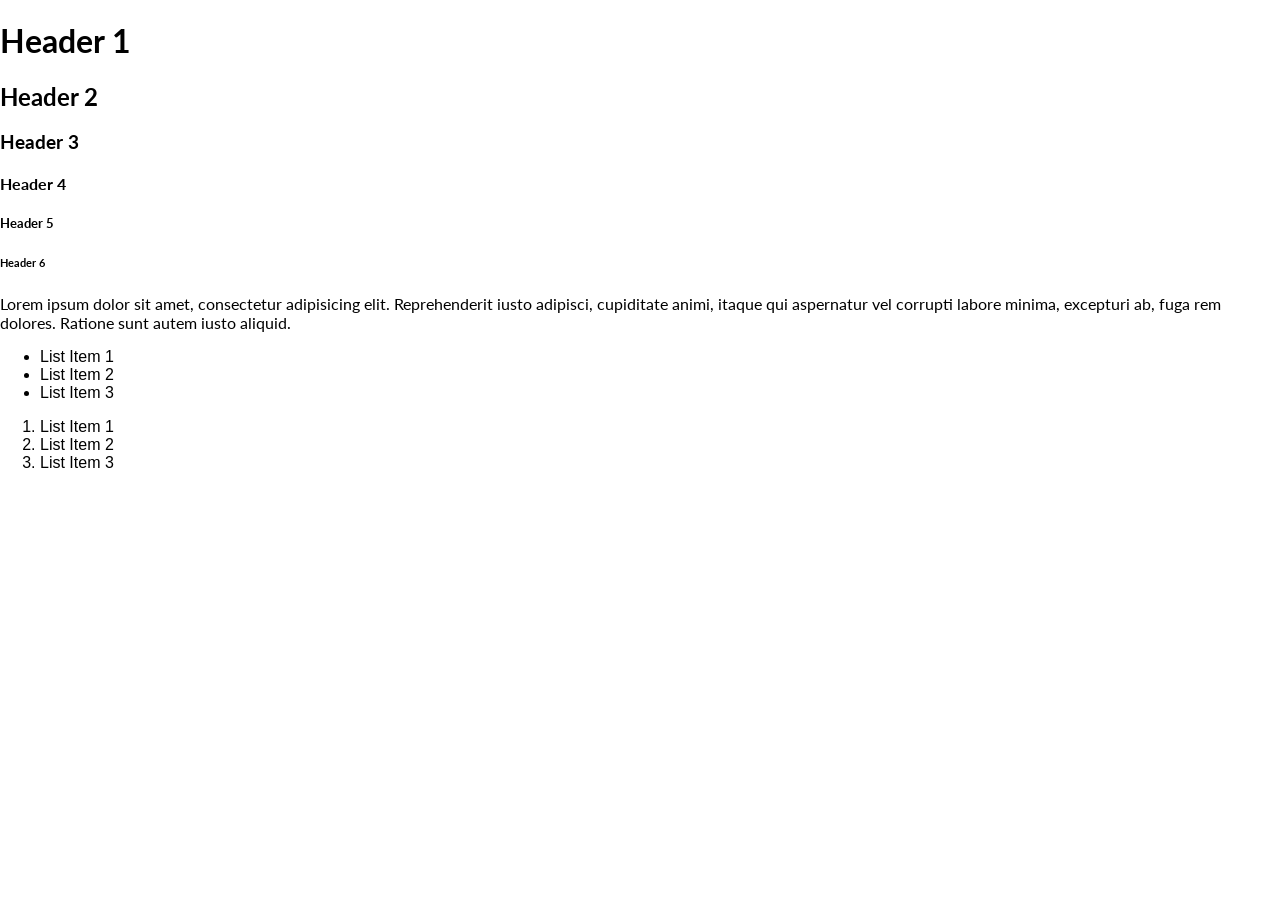
==== index.html @ 70196d4b "initial build" ====
<!DOCTYPE html>
<!-- 
   Hi, you're looking at a web page built with love by:

   Ricardo

  /$$$$$$            /$$             /$$                        
 /$$__  $$          |__/            | $$                        
| $$  \ $$ /$$   /$$ /$$ /$$$$$$$  /$$$$$$    /$$$$$$   /$$$$$$$
| $$  | $$| $$  | $$| $$| $$__  $$|_  $$_/   |____  $$ /$$_____/
| $$  | $$| $$  | $$| $$| $$  \ $$  | $$      /$$$$$$$|  $$$$$$ 
| $$/$$ $$| $$  | $$| $$| $$  | $$  | $$ /$$ /$$__  $$ \____  $$
|  $$$$$$/|  $$$$$$/| $$| $$  | $$  |  $$$$/|  $$$$$$$ /$$$$$$$/
 \____ $$$ \______/ |__/|__/  |__/   \___/   \_______/|_______/ 
      \__/                                                                      

   ricardoquintas.com   
   January/2015 
-->

<head>
    <meta charset="utf-8" />
    <meta name="viewport" content="width=device-width, initial-scale=1">
    <link rel="stylesheet" href="https://fonts.googleapis.com/css?family=Lato:400,700,400italic,700italic&subset=latin">
    <!-- <link rel="stylesheet" href="http://maxcdn.bootstrapcdn.com/font-awesome/4.3.0/css/font-awesome.min.css"> -->
    <link rel="stylesheet" href="css/style.dist.css" />
    <title></title>

</head>

<body>

    <!--[if lte IE 9]>
    <div class="browserupdate">
        You are using an obsolete browser which can harm your experience and cause security troubles.
        <br> Please <a href="http://browsehappy.com/" target="_blank">update your browser!</a>
    </div>
  <![endif]-->
    <noscript>
        <div class="browserupdate">
            Oh, no! You don't have JavaScript enabled on your browser!
            <br> This website only works with JavaScript. Sorry.
        </div>
    </noscript>

    <h1>Header 1</h1>
    <h2>Header 2</h2>
    <h3>Header 3</h3>
    <h4>Header 4</h4>
    <h5>Header 5</h5>
    <h6>Header 6</h6>

    <p>
        Lorem ipsum dolor sit amet, consectetur adipisicing elit. Reprehenderit iusto adipisci, cupiditate animi, itaque qui aspernatur vel corrupti labore minima, excepturi ab, fuga rem dolores. Ratione sunt autem iusto aliquid.
    </p>

    <ul>
        <li>List Item 1</li>
        <li>List Item 2</li>
        <li>List Item 3</li>
    </ul>

    <ol>
        <li>List Item 1</li>
        <li>List Item 2</li>
        <li>List Item 3</li>
    </ol>
    <!-- <script type="text/javascript" src="https://ajax.googleapis.com/ajax/libs/jquery/2.1.3/jquery.min.js"></script> -->
    <script type="text/javascript" src="js/libs.dist.js"></script>
    <script type="text/javascript" src="js/app.dist.js"></script>
</body>

</html>
---- css/style.dist.css ----
/**********************************************************************
 * GLOBALS
 **********************************************************************/
/* ==========================================================================
   Normalize.scss settings
   ========================================================================== */
/**
 * Includes legacy browser support IE6/7
 *
 * Set to false if you want to drop support for IE6 and IE7
 */
/* Base
   ========================================================================== */
/**
 * 1. Set default font family to sans-serif.
 * 2. Prevent iOS and IE text size adjust after device orientation change,
 *    without disabling user zoom.
 * 3. Corrects text resizing oddly in IE 6/7 when body `font-size` is set using
 *  `em` units.
 */
html {
  font-family: sans-serif;
  /* 1 */
  -ms-text-size-adjust: 100%;
  /* 2 */
  -webkit-text-size-adjust: 100%;
  /* 2 */ }

/**
 * Remove default margin.
 */
body {
  margin: 0; }

/* HTML5 display definitions
   ========================================================================== */
/**
 * Correct `block` display not defined for any HTML5 element in IE 8/9.
 * Correct `block` display not defined for `details` or `summary` in IE 10/11
 * and Firefox.
 * Correct `block` display not defined for `main` in IE 11.
 */
article, aside, details, figcaption, figure, footer, header, hgroup, main, menu, nav, section, summary {
  display: block; }

/**
 * 1. Correct `inline-block` display not defined in IE 6/7/8/9 and Firefox 3.
 * 2. Normalize vertical alignment of `progress` in Chrome, Firefox, and Opera.
 */
audio, canvas, progress, video {
  display: inline-block;
  /* 1 */
  vertical-align: baseline;
  /* 2 */ }

/**
 * Prevents modern browsers from displaying `audio` without controls.
 * Remove excess height in iOS 5 devices.
 */
audio:not([controls]) {
  display: none;
  height: 0; }

/**
 * Address `[hidden]` styling not present in IE 8/9/10.
 * Hide the `template` element in IE 8/9/10/11, Safari, and Firefox < 22.
 */
[hidden], template {
  display: none; }

/* Links
   ========================================================================== */
/**
 * Remove the gray background color from active links in IE 10.
 */
a {
  background-color: transparent; }

/**
 * Improve readability of focused elements when they are also in an
 * active/hover state.
 */
a:active, a:hover {
  outline: 0; }

/* Text-level semantics
   ========================================================================== */
/**
 * Address styling not present in IE 8/9/10/11, Safari, and Chrome.
 */
abbr[title] {
  border-bottom: 1px dotted; }

/**
 * Address style set to `bolder` in Firefox 4+, Safari, and Chrome.
 */
b, strong {
  font-weight: bold; }

/**
 * Address styling not present in Safari and Chrome.
 */
dfn {
  font-style: italic; }

/**
 * Address variable `h1` font-size and margin within `section` and `article`
 * contexts in Firefox 4+, Safari, and Chrome.
 */
h1 {
  font-size: 2em;
  margin: 0.67em 0; }

/**
 * Addresses styling not present in IE 8/9.
 */
mark {
  background: #ff0;
  color: #000; }

/**
 * Address inconsistent and variable font size in all browsers.
 */
small {
  font-size: 80%; }

/**
 * Prevent `sub` and `sup` affecting `line-height` in all browsers.
 */
sub, sup {
  font-size: 75%;
  line-height: 0;
  position: relative;
  vertical-align: baseline; }

sup {
  top: -0.5em; }

sub {
  bottom: -0.25em; }

/* Embedded content
   ========================================================================== */
/**
 * 1. Remove border when inside `a` element in IE 8/9/10.
 * 2. Improves image quality when scaled in IE 7.
 */
img {
  border: 0; }

/**
 * Correct overflow not hidden in IE 9/10/11.
 */
svg:not(:root) {
  overflow: hidden; }

/* Grouping content
   ========================================================================== */
/**
 * Address margin not present in IE 8/9 and Safari.
 */
figure {
  margin: 1em 40px; }

/**
 * Address differences between Firefox and other browsers.
 */
hr {
  box-sizing: content-box;
  height: 0; }

/**
 * Contain overflow in all browsers.
 */
pre {
  overflow: auto; }

/**
 * Address odd `em`-unit font size rendering in all browsers.
 * Correct font family set oddly in IE 6, Safari 4/5, and Chrome.
 */
code, kbd, pre, samp {
  font-family: monospace, monospace;
  font-size: 1em; }

/* Forms
   ========================================================================== */
/**
 * Known limitation: by default, Chrome and Safari on OS X allow very limited
 * styling of `select`, unless a `border` property is set.
 */
/**
 * 1. Correct color not being inherited.
 *  Known issue: affects color of disabled elements.
 * 2. Correct font properties not being inherited.
 * 3. Address margins set differently in Firefox 4+, Safari, and Chrome.
 * 4. Improves appearance and consistency in all browsers.
 */
button, input, optgroup, select, textarea {
  color: inherit;
  /* 1 */
  font: inherit;
  /* 2 */
  margin: 0;
  /* 3 */ }

/**
 * Address `overflow` set to `hidden` in IE 8/9/10/11.
 */
button {
  overflow: visible; }

/**
 * Address inconsistent `text-transform` inheritance for `button` and `select`.
 * All other form control elements do not inherit `text-transform` values.
 * Correct `button` style inheritance in Firefox, IE 8/9/10/11, and Opera.
 * Correct `select` style inheritance in Firefox.
 */
button, select {
  text-transform: none; }

/**
 * 1. Avoid the WebKit bug in Android 4.0.* where (2) destroys native `audio`
 *  and `video` controls.
 * 2. Correct inability to style clickable `input` types in iOS.
 * 3. Improve usability and consistency of cursor style between image-type
 *  `input` and others.
 * 4. Removes inner spacing in IE 7 without affecting normal text inputs.
 *  Known issue: inner spacing remains in IE 6.
 */
button, html input[type="button"], input[type="reset"], input[type="submit"] {
  -webkit-appearance: button;
  /* 2 */
  cursor: pointer;
  /* 3 */ }

/**
 * Re-set default cursor for disabled elements.
 */
button[disabled], html input[disabled] {
  cursor: default; }

/**
 * Remove inner padding and border in Firefox 4+.
 */
button::-moz-focus-inner, input::-moz-focus-inner {
  border: 0;
  padding: 0; }

/**
 * Address Firefox 4+ setting `line-height` on `input` using `!important` in
 * the UA stylesheet.
 */
input {
  line-height: normal; }

/**
 * 1. Address box sizing set to `content-box` in IE 8/9/10.
 * 2. Remove excess padding in IE 8/9/10.
 *  Known issue: excess padding remains in IE 6.
 */
input[type="checkbox"], input[type="radio"] {
  box-sizing: border-box;
  /* 1 */
  padding: 0;
  /* 2 */ }

/**
 * Fix the cursor style for Chrome's increment/decrement buttons. For certain
 * `font-size` values of the `input`, it causes the cursor style of the
 * decrement button to change from `default` to `text`.
 */
input[type="number"]::-webkit-inner-spin-button, input[type="number"]::-webkit-outer-spin-button {
  height: auto; }

/**
 * 1. Address `appearance` set to `searchfield` in Safari and Chrome.
 * 2. Address `box-sizing` set to `border-box` in Safari and Chrome.
 */
input[type="search"] {
  -webkit-appearance: textfield;
  /* 1 */
  box-sizing: content-box;
  /* 2 */ }

/**
 * Remove inner padding and search cancel button in Safari and Chrome on OS X.
 * Safari (but not Chrome) clips the cancel button when the search input has
 * padding (and `textfield` appearance).
 */
input[type="search"]::-webkit-search-cancel-button, input[type="search"]::-webkit-search-decoration {
  -webkit-appearance: none; }

/**
 * Define consistent border, margin, and padding.
 */
fieldset {
  border: 1px solid #c0c0c0;
  margin: 0 2px;
  padding: 0.35em 0.625em 0.75em; }

/**
 * 1. Correct `color` not being inherited in IE 8/9/10/11.
 * 2. Remove padding so people aren't caught out if they zero out fieldsets.
 * 3. Corrects text not wrapping in Firefox 3.
 * 4. Corrects alignment displayed oddly in IE 6/7.
 */
legend {
  border: 0;
  /* 1 */
  padding: 0;
  /* 2 */ }

/**
 * Remove default vertical scrollbar in IE 8/9/10/11.
 */
textarea {
  overflow: auto; }

/**
 * Don't inherit the `font-weight` (applied by a rule above).
 * NOTE: the default cannot safely be changed in Chrome and Safari on OS X.
 */
optgroup {
  font-weight: bold; }

/* Tables
   ========================================================================== */
/**
 * Remove most spacing between table cells.
 */
table {
  border-collapse: collapse;
  border-spacing: 0; }

td, th {
  padding: 0; }

/*!
 *  Font Awesome 4.3.0 by @davegandy - http://fontawesome.io - @fontawesome
 *  License - http://fontawesome.io/license (Font: SIL OFL 1.1, CSS: MIT License)
 */
/* FONT PATH
 * -------------------------- */
@font-face {
  font-family: 'FontAwesome';
  src: url('../fonts/fontawesome-webfont.eot?v=4.3.0');
  src: url('../fonts/fontawesome-webfont.eot?#iefix&v=4.3.0') format('embedded-opentype'), url('../fonts/fontawesome-webfont.woff2?v=4.3.0') format('woff2'), url('../fonts/fontawesome-webfont.woff?v=4.3.0') format('woff'), url('../fonts/fontawesome-webfont.ttf?v=4.3.0') format('truetype'), url('../fonts/fontawesome-webfont.svg?v=4.3.0#fontawesomeregular') format('svg');
  font-weight: normal;
  font-style: normal; }

.fa {
  display: inline-block;
  font: normal normal normal 14px/1 FontAwesome;
  font-size: inherit;
  text-rendering: auto;
  -webkit-font-smoothing: antialiased;
  -moz-osx-font-smoothing: grayscale;
  transform: translate(0, 0); }

/* makes the font 33% larger relative to the icon container */
.fa-lg {
  font-size: 1.33333em;
  line-height: 0.75em;
  vertical-align: -15%; }

.fa-2x {
  font-size: 2em; }

.fa-3x {
  font-size: 3em; }

.fa-4x {
  font-size: 4em; }

.fa-5x {
  font-size: 5em; }

.fa-fw {
  width: 1.28571em;
  text-align: center; }

.fa-ul {
  padding-left: 0;
  margin-left: 2.14286em;
  list-style-type: none; }
  .fa-ul > li {
    position: relative; }

.fa-li {
  position: absolute;
  left: -2.14286em;
  width: 2.14286em;
  top: 0.14286em;
  text-align: center; }
  .fa-li.fa-lg {
    left: -1.85714em; }

.fa-border {
  padding: 0.2em 0.25em 0.15em;
  border: solid 0.08em #eee;
  border-radius: 0.1em; }

.pull-right {
  float: right; }

.pull-left {
  float: left; }

.fa.pull-left {
  margin-right: 0.3em; }
.fa.pull-right {
  margin-left: 0.3em; }

.fa-spin {
  -webkit-animation: fa-spin 2s infinite linear;
  animation: fa-spin 2s infinite linear; }

.fa-pulse {
  -webkit-animation: fa-spin 1s infinite steps(8);
  animation: fa-spin 1s infinite steps(8); }

@-webkit-keyframes fa-spin {
  0% {
    -webkit-transform: rotate(0deg);
    transform: rotate(0deg); }

  100% {
    -webkit-transform: rotate(359deg);
    transform: rotate(359deg); } }

@keyframes fa-spin {
  0% {
    -webkit-transform: rotate(0deg);
    transform: rotate(0deg); }

  100% {
    -webkit-transform: rotate(359deg);
    transform: rotate(359deg); } }

.fa-rotate-90 {
  filter: progid:DXImageTransform.Microsoft.BasicImage(rotation=1);
  -webkit-transform: rotate(90deg);
  -ms-transform: rotate(90deg);
  transform: rotate(90deg); }

.fa-rotate-180 {
  filter: progid:DXImageTransform.Microsoft.BasicImage(rotation=2);
  -webkit-transform: rotate(180deg);
  -ms-transform: rotate(180deg);
  transform: rotate(180deg); }

.fa-rotate-270 {
  filter: progid:DXImageTransform.Microsoft.BasicImage(rotation=3);
  -webkit-transform: rotate(270deg);
  -ms-transform: rotate(270deg);
  transform: rotate(270deg); }

.fa-flip-horizontal {
  filter: progid:DXImageTransform.Microsoft.BasicImage(rotation=0);
  -webkit-transform: scale(-1, 1);
  -ms-transform: scale(-1, 1);
  transform: scale(-1, 1); }

.fa-flip-vertical {
  filter: progid:DXImageTransform.Microsoft.BasicImage(rotation=2);
  -webkit-transform: scale(1, -1);
  -ms-transform: scale(1, -1);
  transform: scale(1, -1); }

:root .fa-rotate-90, :root .fa-rotate-180, :root .fa-rotate-270, :root .fa-flip-horizontal, :root .fa-flip-vertical {
  filter: none; }

.fa-stack {
  position: relative;
  display: inline-block;
  width: 2em;
  height: 2em;
  line-height: 2em;
  vertical-align: middle; }

.fa-stack-1x, .fa-stack-2x {
  position: absolute;
  left: 0;
  width: 100%;
  text-align: center; }

.fa-stack-1x {
  line-height: inherit; }

.fa-stack-2x {
  font-size: 2em; }

.fa-inverse {
  color: #fff; }

/* Font Awesome uses the Unicode Private Use Area (PUA) to ensure screen
   readers do not read off random characters that represent icons */
.fa-glass:before {
  content: "\f000"; }

.fa-music:before {
  content: "\f001"; }

.fa-search:before {
  content: "\f002"; }

.fa-envelope-o:before {
  content: "\f003"; }

.fa-heart:before {
  content: "\f004"; }

.fa-star:before {
  content: "\f005"; }

.fa-star-o:before {
  content: "\f006"; }

.fa-user:before {
  content: "\f007"; }

.fa-film:before {
  content: "\f008"; }

.fa-th-large:before {
  content: "\f009"; }

.fa-th:before {
  content: "\f00a"; }

.fa-th-list:before {
  content: "\f00b"; }

.fa-check:before {
  content: "\f00c"; }

.fa-remove:before, .fa-close:before, .fa-times:before {
  content: "\f00d"; }

.fa-search-plus:before {
  content: "\f00e"; }

.fa-search-minus:before {
  content: "\f010"; }

.fa-power-off:before {
  content: "\f011"; }

.fa-signal:before {
  content: "\f012"; }

.fa-gear:before, .fa-cog:before {
  content: "\f013"; }

.fa-trash-o:before {
  content: "\f014"; }

.fa-home:before {
  content: "\f015"; }

.fa-file-o:before {
  content: "\f016"; }

.fa-clock-o:before {
  content: "\f017"; }

.fa-road:before {
  content: "\f018"; }

.fa-download:before {
  content: "\f019"; }

.fa-arrow-circle-o-down:before {
  content: "\f01a"; }

.fa-arrow-circle-o-up:before {
  content: "\f01b"; }

.fa-inbox:before {
  content: "\f01c"; }

.fa-play-circle-o:before {
  content: "\f01d"; }

.fa-rotate-right:before, .fa-repeat:before {
  content: "\f01e"; }

.fa-refresh:before {
  content: "\f021"; }

.fa-list-alt:before {
  content: "\f022"; }

.fa-lock:before {
  content: "\f023"; }

.fa-flag:before {
  content: "\f024"; }

.fa-headphones:before {
  content: "\f025"; }

.fa-volume-off:before {
  content: "\f026"; }

.fa-volume-down:before {
  content: "\f027"; }

.fa-volume-up:before {
  content: "\f028"; }

.fa-qrcode:before {
  content: "\f029"; }

.fa-barcode:before {
  content: "\f02a"; }

.fa-tag:before {
  content: "\f02b"; }

.fa-tags:before {
  content: "\f02c"; }

.fa-book:before {
  content: "\f02d"; }

.fa-bookmark:before {
  content: "\f02e"; }

.fa-print:before {
  content: "\f02f"; }

.fa-camera:before {
  content: "\f030"; }

.fa-font:before {
  content: "\f031"; }

.fa-bold:before {
  content: "\f032"; }

.fa-italic:before {
  content: "\f033"; }

.fa-text-height:before {
  content: "\f034"; }

.fa-text-width:before {
  content: "\f035"; }

.fa-align-left:before {
  content: "\f036"; }

.fa-align-center:before {
  content: "\f037"; }

.fa-align-right:before {
  content: "\f038"; }

.fa-align-justify:before {
  content: "\f039"; }

.fa-list:before {
  content: "\f03a"; }

.fa-dedent:before, .fa-outdent:before {
  content: "\f03b"; }

.fa-indent:before {
  content: "\f03c"; }

.fa-video-camera:before {
  content: "\f03d"; }

.fa-photo:before, .fa-image:before, .fa-picture-o:before {
  content: "\f03e"; }

.fa-pencil:before {
  content: "\f040"; }

.fa-map-marker:before {
  content: "\f041"; }

.fa-adjust:before {
  content: "\f042"; }

.fa-tint:before {
  content: "\f043"; }

.fa-edit:before, .fa-pencil-square-o:before {
  content: "\f044"; }

.fa-share-square-o:before {
  content: "\f045"; }

.fa-check-square-o:before {
  content: "\f046"; }

.fa-arrows:before {
  content: "\f047"; }

.fa-step-backward:before {
  content: "\f048"; }

.fa-fast-backward:before {
  content: "\f049"; }

.fa-backward:before {
  content: "\f04a"; }

.fa-play:before {
  content: "\f04b"; }

.fa-pause:before {
  content: "\f04c"; }

.fa-stop:before {
  content: "\f04d"; }

.fa-forward:before {
  content: "\f04e"; }

.fa-fast-forward:before {
  content: "\f050"; }

.fa-step-forward:before {
  content: "\f051"; }

.fa-eject:before {
  content: "\f052"; }

.fa-chevron-left:before {
  content: "\f053"; }

.fa-chevron-right:before {
  content: "\f054"; }

.fa-plus-circle:before {
  content: "\f055"; }

.fa-minus-circle:before {
  content: "\f056"; }

.fa-times-circle:before {
  content: "\f057"; }

.fa-check-circle:before {
  content: "\f058"; }

.fa-question-circle:before {
  content: "\f059"; }

.fa-info-circle:before {
  content: "\f05a"; }

.fa-crosshairs:before {
  content: "\f05b"; }

.fa-times-circle-o:before {
  content: "\f05c"; }

.fa-check-circle-o:before {
  content: "\f05d"; }

.fa-ban:before {
  content: "\f05e"; }

.fa-arrow-left:before {
  content: "\f060"; }

.fa-arrow-right:before {
  content: "\f061"; }

.fa-arrow-up:before {
  content: "\f062"; }

.fa-arrow-down:before {
  content: "\f063"; }

.fa-mail-forward:before, .fa-share:before {
  content: "\f064"; }

.fa-expand:before {
  content: "\f065"; }

.fa-compress:before {
  content: "\f066"; }

.fa-plus:before {
  content: "\f067"; }

.fa-minus:before {
  content: "\f068"; }

.fa-asterisk:before {
  content: "\f069"; }

.fa-exclamation-circle:before {
  content: "\f06a"; }

.fa-gift:before {
  content: "\f06b"; }

.fa-leaf:before {
  content: "\f06c"; }

.fa-fire:before {
  content: "\f06d"; }

.fa-eye:before {
  content: "\f06e"; }

.fa-eye-slash:before {
  content: "\f070"; }

.fa-warning:before, .fa-exclamation-triangle:before {
  content: "\f071"; }

.fa-plane:before {
  content: "\f072"; }

.fa-calendar:before {
  content: "\f073"; }

.fa-random:before {
  content: "\f074"; }

.fa-comment:before {
  content: "\f075"; }

.fa-magnet:before {
  content: "\f076"; }

.fa-chevron-up:before {
  content: "\f077"; }

.fa-chevron-down:before {
  content: "\f078"; }

.fa-retweet:before {
  content: "\f079"; }

.fa-shopping-cart:before {
  content: "\f07a"; }

.fa-folder:before {
  content: "\f07b"; }

.fa-folder-open:before {
  content: "\f07c"; }

.fa-arrows-v:before {
  content: "\f07d"; }

.fa-arrows-h:before {
  content: "\f07e"; }

.fa-bar-chart-o:before, .fa-bar-chart:before {
  content: "\f080"; }

.fa-twitter-square:before {
  content: "\f081"; }

.fa-facebook-square:before {
  content: "\f082"; }

.fa-camera-retro:before {
  content: "\f083"; }

.fa-key:before {
  content: "\f084"; }

.fa-gears:before, .fa-cogs:before {
  content: "\f085"; }

.fa-comments:before {
  content: "\f086"; }

.fa-thumbs-o-up:before {
  content: "\f087"; }

.fa-thumbs-o-down:before {
  content: "\f088"; }

.fa-star-half:before {
  content: "\f089"; }

.fa-heart-o:before {
  content: "\f08a"; }

.fa-sign-out:before {
  content: "\f08b"; }

.fa-linkedin-square:before {
  content: "\f08c"; }

.fa-thumb-tack:before {
  content: "\f08d"; }

.fa-external-link:before {
  content: "\f08e"; }

.fa-sign-in:before {
  content: "\f090"; }

.fa-trophy:before {
  content: "\f091"; }

.fa-github-square:before {
  content: "\f092"; }

.fa-upload:before {
  content: "\f093"; }

.fa-lemon-o:before {
  content: "\f094"; }

.fa-phone:before {
  content: "\f095"; }

.fa-square-o:before {
  content: "\f096"; }

.fa-bookmark-o:before {
  content: "\f097"; }

.fa-phone-square:before {
  content: "\f098"; }

.fa-twitter:before {
  content: "\f099"; }

.fa-facebook-f:before, .fa-facebook:before {
  content: "\f09a"; }

.fa-github:before {
  content: "\f09b"; }

.fa-unlock:before {
  content: "\f09c"; }

.fa-credit-card:before {
  content: "\f09d"; }

.fa-rss:before {
  content: "\f09e"; }

.fa-hdd-o:before {
  content: "\f0a0"; }

.fa-bullhorn:before {
  content: "\f0a1"; }

.fa-bell:before {
  content: "\f0f3"; }

.fa-certificate:before {
  content: "\f0a3"; }

.fa-hand-o-right:before {
  content: "\f0a4"; }

.fa-hand-o-left:before {
  content: "\f0a5"; }

.fa-hand-o-up:before {
  content: "\f0a6"; }

.fa-hand-o-down:before {
  content: "\f0a7"; }

.fa-arrow-circle-left:before {
  content: "\f0a8"; }

.fa-arrow-circle-right:before {
  content: "\f0a9"; }

.fa-arrow-circle-up:before {
  content: "\f0aa"; }

.fa-arrow-circle-down:before {
  content: "\f0ab"; }

.fa-globe:before {
  content: "\f0ac"; }

.fa-wrench:before {
  content: "\f0ad"; }

.fa-tasks:before {
  content: "\f0ae"; }

.fa-filter:before {
  content: "\f0b0"; }

.fa-briefcase:before {
  content: "\f0b1"; }

.fa-arrows-alt:before {
  content: "\f0b2"; }

.fa-group:before, .fa-users:before {
  content: "\f0c0"; }

.fa-chain:before, .fa-link:before {
  content: "\f0c1"; }

.fa-cloud:before {
  content: "\f0c2"; }

.fa-flask:before {
  content: "\f0c3"; }

.fa-cut:before, .fa-scissors:before {
  content: "\f0c4"; }

.fa-copy:before, .fa-files-o:before {
  content: "\f0c5"; }

.fa-paperclip:before {
  content: "\f0c6"; }

.fa-save:before, .fa-floppy-o:before {
  content: "\f0c7"; }

.fa-square:before {
  content: "\f0c8"; }

.fa-navicon:before, .fa-reorder:before, .fa-bars:before {
  content: "\f0c9"; }

.fa-list-ul:before {
  content: "\f0ca"; }

.fa-list-ol:before {
  content: "\f0cb"; }

.fa-strikethrough:before {
  content: "\f0cc"; }

.fa-underline:before {
  content: "\f0cd"; }

.fa-table:before {
  content: "\f0ce"; }

.fa-magic:before {
  content: "\f0d0"; }

.fa-truck:before {
  content: "\f0d1"; }

.fa-pinterest:before {
  content: "\f0d2"; }

.fa-pinterest-square:before {
  content: "\f0d3"; }

.fa-google-plus-square:before {
  content: "\f0d4"; }

.fa-google-plus:before {
  content: "\f0d5"; }

.fa-money:before {
  content: "\f0d6"; }

.fa-caret-down:before {
  content: "\f0d7"; }

.fa-caret-up:before {
  content: "\f0d8"; }

.fa-caret-left:before {
  content: "\f0d9"; }

.fa-caret-right:before {
  content: "\f0da"; }

.fa-columns:before {
  content: "\f0db"; }

.fa-unsorted:before, .fa-sort:before {
  content: "\f0dc"; }

.fa-sort-down:before, .fa-sort-desc:before {
  content: "\f0dd"; }

.fa-sort-up:before, .fa-sort-asc:before {
  content: "\f0de"; }

.fa-envelope:before {
  content: "\f0e0"; }

.fa-linkedin:before {
  content: "\f0e1"; }

.fa-rotate-left:before, .fa-undo:before {
  content: "\f0e2"; }

.fa-legal:before, .fa-gavel:before {
  content: "\f0e3"; }

.fa-dashboard:before, .fa-tachometer:before {
  content: "\f0e4"; }

.fa-comment-o:before {
  content: "\f0e5"; }

.fa-comments-o:before {
  content: "\f0e6"; }

.fa-flash:before, .fa-bolt:before {
  content: "\f0e7"; }

.fa-sitemap:before {
  content: "\f0e8"; }

.fa-umbrella:before {
  content: "\f0e9"; }

.fa-paste:before, .fa-clipboard:before {
  content: "\f0ea"; }

.fa-lightbulb-o:before {
  content: "\f0eb"; }

.fa-exchange:before {
  content: "\f0ec"; }

.fa-cloud-download:before {
  content: "\f0ed"; }

.fa-cloud-upload:before {
  content: "\f0ee"; }

.fa-user-md:before {
  content: "\f0f0"; }

.fa-stethoscope:before {
  content: "\f0f1"; }

.fa-suitcase:before {
  content: "\f0f2"; }

.fa-bell-o:before {
  content: "\f0a2"; }

.fa-coffee:before {
  content: "\f0f4"; }

.fa-cutlery:before {
  content: "\f0f5"; }

.fa-file-text-o:before {
  content: "\f0f6"; }

.fa-building-o:before {
  content: "\f0f7"; }

.fa-hospital-o:before {
  content: "\f0f8"; }

.fa-ambulance:before {
  content: "\f0f9"; }

.fa-medkit:before {
  content: "\f0fa"; }

.fa-fighter-jet:before {
  content: "\f0fb"; }

.fa-beer:before {
  content: "\f0fc"; }

.fa-h-square:before {
  content: "\f0fd"; }

.fa-plus-square:before {
  content: "\f0fe"; }

.fa-angle-double-left:before {
  content: "\f100"; }

.fa-angle-double-right:before {
  content: "\f101"; }

.fa-angle-double-up:before {
  content: "\f102"; }

.fa-angle-double-down:before {
  content: "\f103"; }

.fa-angle-left:before {
  content: "\f104"; }

.fa-angle-right:before {
  content: "\f105"; }

.fa-angle-up:before {
  content: "\f106"; }

.fa-angle-down:before {
  content: "\f107"; }

.fa-desktop:before {
  content: "\f108"; }

.fa-laptop:before {
  content: "\f109"; }

.fa-tablet:before {
  content: "\f10a"; }

.fa-mobile-phone:before, .fa-mobile:before {
  content: "\f10b"; }

.fa-circle-o:before {
  content: "\f10c"; }

.fa-quote-left:before {
  content: "\f10d"; }

.fa-quote-right:before {
  content: "\f10e"; }

.fa-spinner:before {
  content: "\f110"; }

.fa-circle:before {
  content: "\f111"; }

.fa-mail-reply:before, .fa-reply:before {
  content: "\f112"; }

.fa-github-alt:before {
  content: "\f113"; }

.fa-folder-o:before {
  content: "\f114"; }

.fa-folder-open-o:before {
  content: "\f115"; }

.fa-smile-o:before {
  content: "\f118"; }

.fa-frown-o:before {
  content: "\f119"; }

.fa-meh-o:before {
  content: "\f11a"; }

.fa-gamepad:before {
  content: "\f11b"; }

.fa-keyboard-o:before {
  content: "\f11c"; }

.fa-flag-o:before {
  content: "\f11d"; }

.fa-flag-checkered:before {
  content: "\f11e"; }

.fa-terminal:before {
  content: "\f120"; }

.fa-code:before {
  content: "\f121"; }

.fa-mail-reply-all:before, .fa-reply-all:before {
  content: "\f122"; }

.fa-star-half-empty:before, .fa-star-half-full:before, .fa-star-half-o:before {
  content: "\f123"; }

.fa-location-arrow:before {
  content: "\f124"; }

.fa-crop:before {
  content: "\f125"; }

.fa-code-fork:before {
  content: "\f126"; }

.fa-unlink:before, .fa-chain-broken:before {
  content: "\f127"; }

.fa-question:before {
  content: "\f128"; }

.fa-info:before {
  content: "\f129"; }

.fa-exclamation:before {
  content: "\f12a"; }

.fa-superscript:before {
  content: "\f12b"; }

.fa-subscript:before {
  content: "\f12c"; }

.fa-eraser:before {
  content: "\f12d"; }

.fa-puzzle-piece:before {
  content: "\f12e"; }

.fa-microphone:before {
  content: "\f130"; }

.fa-microphone-slash:before {
  content: "\f131"; }

.fa-shield:before {
  content: "\f132"; }

.fa-calendar-o:before {
  content: "\f133"; }

.fa-fire-extinguisher:before {
  content: "\f134"; }

.fa-rocket:before {
  content: "\f135"; }

.fa-maxcdn:before {
  content: "\f136"; }

.fa-chevron-circle-left:before {
  content: "\f137"; }

.fa-chevron-circle-right:before {
  content: "\f138"; }

.fa-chevron-circle-up:before {
  content: "\f139"; }

.fa-chevron-circle-down:before {
  content: "\f13a"; }

.fa-html5:before {
  content: "\f13b"; }

.fa-css3:before {
  content: "\f13c"; }

.fa-anchor:before {
  content: "\f13d"; }

.fa-unlock-alt:before {
  content: "\f13e"; }

.fa-bullseye:before {
  content: "\f140"; }

.fa-ellipsis-h:before {
  content: "\f141"; }

.fa-ellipsis-v:before {
  content: "\f142"; }

.fa-rss-square:before {
  content: "\f143"; }

.fa-play-circle:before {
  content: "\f144"; }

.fa-ticket:before {
  content: "\f145"; }

.fa-minus-square:before {
  content: "\f146"; }

.fa-minus-square-o:before {
  content: "\f147"; }

.fa-level-up:before {
  content: "\f148"; }

.fa-level-down:before {
  content: "\f149"; }

.fa-check-square:before {
  content: "\f14a"; }

.fa-pencil-square:before {
  content: "\f14b"; }

.fa-external-link-square:before {
  content: "\f14c"; }

.fa-share-square:before {
  content: "\f14d"; }

.fa-compass:before {
  content: "\f14e"; }

.fa-toggle-down:before, .fa-caret-square-o-down:before {
  content: "\f150"; }

.fa-toggle-up:before, .fa-caret-square-o-up:before {
  content: "\f151"; }

.fa-toggle-right:before, .fa-caret-square-o-right:before {
  content: "\f152"; }

.fa-euro:before, .fa-eur:before {
  content: "\f153"; }

.fa-gbp:before {
  content: "\f154"; }

.fa-dollar:before, .fa-usd:before {
  content: "\f155"; }

.fa-rupee:before, .fa-inr:before {
  content: "\f156"; }

.fa-cny:before, .fa-rmb:before, .fa-yen:before, .fa-jpy:before {
  content: "\f157"; }

.fa-ruble:before, .fa-rouble:before, .fa-rub:before {
  content: "\f158"; }

.fa-won:before, .fa-krw:before {
  content: "\f159"; }

.fa-bitcoin:before, .fa-btc:before {
  content: "\f15a"; }

.fa-file:before {
  content: "\f15b"; }

.fa-file-text:before {
  content: "\f15c"; }

.fa-sort-alpha-asc:before {
  content: "\f15d"; }

.fa-sort-alpha-desc:before {
  content: "\f15e"; }

.fa-sort-amount-asc:before {
  content: "\f160"; }

.fa-sort-amount-desc:before {
  content: "\f161"; }

.fa-sort-numeric-asc:before {
  content: "\f162"; }

.fa-sort-numeric-desc:before {
  content: "\f163"; }

.fa-thumbs-up:before {
  content: "\f164"; }

.fa-thumbs-down:before {
  content: "\f165"; }

.fa-youtube-square:before {
  content: "\f166"; }

.fa-youtube:before {
  content: "\f167"; }

.fa-xing:before {
  content: "\f168"; }

.fa-xing-square:before {
  content: "\f169"; }

.fa-youtube-play:before {
  content: "\f16a"; }

.fa-dropbox:before {
  content: "\f16b"; }

.fa-stack-overflow:before {
  content: "\f16c"; }

.fa-instagram:before {
  content: "\f16d"; }

.fa-flickr:before {
  content: "\f16e"; }

.fa-adn:before {
  content: "\f170"; }

.fa-bitbucket:before {
  content: "\f171"; }

.fa-bitbucket-square:before {
  content: "\f172"; }

.fa-tumblr:before {
  content: "\f173"; }

.fa-tumblr-square:before {
  content: "\f174"; }

.fa-long-arrow-down:before {
  content: "\f175"; }

.fa-long-arrow-up:before {
  content: "\f176"; }

.fa-long-arrow-left:before {
  content: "\f177"; }

.fa-long-arrow-right:before {
  content: "\f178"; }

.fa-apple:before {
  content: "\f179"; }

.fa-windows:before {
  content: "\f17a"; }

.fa-android:before {
  content: "\f17b"; }

.fa-linux:before {
  content: "\f17c"; }

.fa-dribbble:before {
  content: "\f17d"; }

.fa-skype:before {
  content: "\f17e"; }

.fa-foursquare:before {
  content: "\f180"; }

.fa-trello:before {
  content: "\f181"; }

.fa-female:before {
  content: "\f182"; }

.fa-male:before {
  content: "\f183"; }

.fa-gittip:before, .fa-gratipay:before {
  content: "\f184"; }

.fa-sun-o:before {
  content: "\f185"; }

.fa-moon-o:before {
  content: "\f186"; }

.fa-archive:before {
  content: "\f187"; }

.fa-bug:before {
  content: "\f188"; }

.fa-vk:before {
  content: "\f189"; }

.fa-weibo:before {
  content: "\f18a"; }

.fa-renren:before {
  content: "\f18b"; }

.fa-pagelines:before {
  content: "\f18c"; }

.fa-stack-exchange:before {
  content: "\f18d"; }

.fa-arrow-circle-o-right:before {
  content: "\f18e"; }

.fa-arrow-circle-o-left:before {
  content: "\f190"; }

.fa-toggle-left:before, .fa-caret-square-o-left:before {
  content: "\f191"; }

.fa-dot-circle-o:before {
  content: "\f192"; }

.fa-wheelchair:before {
  content: "\f193"; }

.fa-vimeo-square:before {
  content: "\f194"; }

.fa-turkish-lira:before, .fa-try:before {
  content: "\f195"; }

.fa-plus-square-o:before {
  content: "\f196"; }

.fa-space-shuttle:before {
  content: "\f197"; }

.fa-slack:before {
  content: "\f198"; }

.fa-envelope-square:before {
  content: "\f199"; }

.fa-wordpress:before {
  content: "\f19a"; }

.fa-openid:before {
  content: "\f19b"; }

.fa-institution:before, .fa-bank:before, .fa-university:before {
  content: "\f19c"; }

.fa-mortar-board:before, .fa-graduation-cap:before {
  content: "\f19d"; }

.fa-yahoo:before {
  content: "\f19e"; }

.fa-google:before {
  content: "\f1a0"; }

.fa-reddit:before {
  content: "\f1a1"; }

.fa-reddit-square:before {
  content: "\f1a2"; }

.fa-stumbleupon-circle:before {
  content: "\f1a3"; }

.fa-stumbleupon:before {
  content: "\f1a4"; }

.fa-delicious:before {
  content: "\f1a5"; }

.fa-digg:before {
  content: "\f1a6"; }

.fa-pied-piper:before {
  content: "\f1a7"; }

.fa-pied-piper-alt:before {
  content: "\f1a8"; }

.fa-drupal:before {
  content: "\f1a9"; }

.fa-joomla:before {
  content: "\f1aa"; }

.fa-language:before {
  content: "\f1ab"; }

.fa-fax:before {
  content: "\f1ac"; }

.fa-building:before {
  content: "\f1ad"; }

.fa-child:before {
  content: "\f1ae"; }

.fa-paw:before {
  content: "\f1b0"; }

.fa-spoon:before {
  content: "\f1b1"; }

.fa-cube:before {
  content: "\f1b2"; }

.fa-cubes:before {
  content: "\f1b3"; }

.fa-behance:before {
  content: "\f1b4"; }

.fa-behance-square:before {
  content: "\f1b5"; }

.fa-steam:before {
  content: "\f1b6"; }

.fa-steam-square:before {
  content: "\f1b7"; }

.fa-recycle:before {
  content: "\f1b8"; }

.fa-automobile:before, .fa-car:before {
  content: "\f1b9"; }

.fa-cab:before, .fa-taxi:before {
  content: "\f1ba"; }

.fa-tree:before {
  content: "\f1bb"; }

.fa-spotify:before {
  content: "\f1bc"; }

.fa-deviantart:before {
  content: "\f1bd"; }

.fa-soundcloud:before {
  content: "\f1be"; }

.fa-database:before {
  content: "\f1c0"; }

.fa-file-pdf-o:before {
  content: "\f1c1"; }

.fa-file-word-o:before {
  content: "\f1c2"; }

.fa-file-excel-o:before {
  content: "\f1c3"; }

.fa-file-powerpoint-o:before {
  content: "\f1c4"; }

.fa-file-photo-o:before, .fa-file-picture-o:before, .fa-file-image-o:before {
  content: "\f1c5"; }

.fa-file-zip-o:before, .fa-file-archive-o:before {
  content: "\f1c6"; }

.fa-file-sound-o:before, .fa-file-audio-o:before {
  content: "\f1c7"; }

.fa-file-movie-o:before, .fa-file-video-o:before {
  content: "\f1c8"; }

.fa-file-code-o:before {
  content: "\f1c9"; }

.fa-vine:before {
  content: "\f1ca"; }

.fa-codepen:before {
  content: "\f1cb"; }

.fa-jsfiddle:before {
  content: "\f1cc"; }

.fa-life-bouy:before, .fa-life-buoy:before, .fa-life-saver:before, .fa-support:before, .fa-life-ring:before {
  content: "\f1cd"; }

.fa-circle-o-notch:before {
  content: "\f1ce"; }

.fa-ra:before, .fa-rebel:before {
  content: "\f1d0"; }

.fa-ge:before, .fa-empire:before {
  content: "\f1d1"; }

.fa-git-square:before {
  content: "\f1d2"; }

.fa-git:before {
  content: "\f1d3"; }

.fa-hacker-news:before {
  content: "\f1d4"; }

.fa-tencent-weibo:before {
  content: "\f1d5"; }

.fa-qq:before {
  content: "\f1d6"; }

.fa-wechat:before, .fa-weixin:before {
  content: "\f1d7"; }

.fa-send:before, .fa-paper-plane:before {
  content: "\f1d8"; }

.fa-send-o:before, .fa-paper-plane-o:before {
  content: "\f1d9"; }

.fa-history:before {
  content: "\f1da"; }

.fa-genderless:before, .fa-circle-thin:before {
  content: "\f1db"; }

.fa-header:before {
  content: "\f1dc"; }

.fa-paragraph:before {
  content: "\f1dd"; }

.fa-sliders:before {
  content: "\f1de"; }

.fa-share-alt:before {
  content: "\f1e0"; }

.fa-share-alt-square:before {
  content: "\f1e1"; }

.fa-bomb:before {
  content: "\f1e2"; }

.fa-soccer-ball-o:before, .fa-futbol-o:before {
  content: "\f1e3"; }

.fa-tty:before {
  content: "\f1e4"; }

.fa-binoculars:before {
  content: "\f1e5"; }

.fa-plug:before {
  content: "\f1e6"; }

.fa-slideshare:before {
  content: "\f1e7"; }

.fa-twitch:before {
  content: "\f1e8"; }

.fa-yelp:before {
  content: "\f1e9"; }

.fa-newspaper-o:before {
  content: "\f1ea"; }

.fa-wifi:before {
  content: "\f1eb"; }

.fa-calculator:before {
  content: "\f1ec"; }

.fa-paypal:before {
  content: "\f1ed"; }

.fa-google-wallet:before {
  content: "\f1ee"; }

.fa-cc-visa:before {
  content: "\f1f0"; }

.fa-cc-mastercard:before {
  content: "\f1f1"; }

.fa-cc-discover:before {
  content: "\f1f2"; }

.fa-cc-amex:before {
  content: "\f1f3"; }

.fa-cc-paypal:before {
  content: "\f1f4"; }

.fa-cc-stripe:before {
  content: "\f1f5"; }

.fa-bell-slash:before {
  content: "\f1f6"; }

.fa-bell-slash-o:before {
  content: "\f1f7"; }

.fa-trash:before {
  content: "\f1f8"; }

.fa-copyright:before {
  content: "\f1f9"; }

.fa-at:before {
  content: "\f1fa"; }

.fa-eyedropper:before {
  content: "\f1fb"; }

.fa-paint-brush:before {
  content: "\f1fc"; }

.fa-birthday-cake:before {
  content: "\f1fd"; }

.fa-area-chart:before {
  content: "\f1fe"; }

.fa-pie-chart:before {
  content: "\f200"; }

.fa-line-chart:before {
  content: "\f201"; }

.fa-lastfm:before {
  content: "\f202"; }

.fa-lastfm-square:before {
  content: "\f203"; }

.fa-toggle-off:before {
  content: "\f204"; }

.fa-toggle-on:before {
  content: "\f205"; }

.fa-bicycle:before {
  content: "\f206"; }

.fa-bus:before {
  content: "\f207"; }

.fa-ioxhost:before {
  content: "\f208"; }

.fa-angellist:before {
  content: "\f209"; }

.fa-cc:before {
  content: "\f20a"; }

.fa-shekel:before, .fa-sheqel:before, .fa-ils:before {
  content: "\f20b"; }

.fa-meanpath:before {
  content: "\f20c"; }

.fa-buysellads:before {
  content: "\f20d"; }

.fa-connectdevelop:before {
  content: "\f20e"; }

.fa-dashcube:before {
  content: "\f210"; }

.fa-forumbee:before {
  content: "\f211"; }

.fa-leanpub:before {
  content: "\f212"; }

.fa-sellsy:before {
  content: "\f213"; }

.fa-shirtsinbulk:before {
  content: "\f214"; }

.fa-simplybuilt:before {
  content: "\f215"; }

.fa-skyatlas:before {
  content: "\f216"; }

.fa-cart-plus:before {
  content: "\f217"; }

.fa-cart-arrow-down:before {
  content: "\f218"; }

.fa-diamond:before {
  content: "\f219"; }

.fa-ship:before {
  content: "\f21a"; }

.fa-user-secret:before {
  content: "\f21b"; }

.fa-motorcycle:before {
  content: "\f21c"; }

.fa-street-view:before {
  content: "\f21d"; }

.fa-heartbeat:before {
  content: "\f21e"; }

.fa-venus:before {
  content: "\f221"; }

.fa-mars:before {
  content: "\f222"; }

.fa-mercury:before {
  content: "\f223"; }

.fa-transgender:before {
  content: "\f224"; }

.fa-transgender-alt:before {
  content: "\f225"; }

.fa-venus-double:before {
  content: "\f226"; }

.fa-mars-double:before {
  content: "\f227"; }

.fa-venus-mars:before {
  content: "\f228"; }

.fa-mars-stroke:before {
  content: "\f229"; }

.fa-mars-stroke-v:before {
  content: "\f22a"; }

.fa-mars-stroke-h:before {
  content: "\f22b"; }

.fa-neuter:before {
  content: "\f22c"; }

.fa-facebook-official:before {
  content: "\f230"; }

.fa-pinterest-p:before {
  content: "\f231"; }

.fa-whatsapp:before {
  content: "\f232"; }

.fa-server:before {
  content: "\f233"; }

.fa-user-plus:before {
  content: "\f234"; }

.fa-user-times:before {
  content: "\f235"; }

.fa-hotel:before, .fa-bed:before {
  content: "\f236"; }

.fa-viacoin:before {
  content: "\f237"; }

.fa-train:before {
  content: "\f238"; }

.fa-subway:before {
  content: "\f239"; }

.fa-medium:before {
  content: "\f23a"; }

/*!
 *  Font Awesome 4.3.0 by @davegandy - http://fontawesome.io - @fontawesome
 *  License - http://fontawesome.io/license (Font: SIL OFL 1.1, CSS: MIT License)
 */
/* FONT PATH
 * -------------------------- */
@font-face {
  font-family: 'FontAwesome';
  src: url('../fonts/fontawesome-webfont.eot?v=4.3.0');
  src: url('../fonts/fontawesome-webfont.eot?#iefix&v=4.3.0') format('embedded-opentype'), url('../fonts/fontawesome-webfont.woff2?v=4.3.0') format('woff2'), url('../fonts/fontawesome-webfont.woff?v=4.3.0') format('woff'), url('../fonts/fontawesome-webfont.ttf?v=4.3.0') format('truetype'), url('../fonts/fontawesome-webfont.svg?v=4.3.0#fontawesomeregular') format('svg');
  font-weight: normal;
  font-style: normal; }

.fa {
  display: inline-block;
  font: normal normal normal 14px/1 FontAwesome;
  font-size: inherit;
  text-rendering: auto;
  -webkit-font-smoothing: antialiased;
  -moz-osx-font-smoothing: grayscale;
  transform: translate(0, 0); }

/* makes the font 33% larger relative to the icon container */
.fa-lg {
  font-size: 1.33333em;
  line-height: 0.75em;
  vertical-align: -15%; }

.fa-2x {
  font-size: 2em; }

.fa-3x {
  font-size: 3em; }

.fa-4x {
  font-size: 4em; }

.fa-5x {
  font-size: 5em; }

.fa-fw {
  width: 1.28571em;
  text-align: center; }

.fa-ul {
  padding-left: 0;
  margin-left: 2.14286em;
  list-style-type: none; }
  .fa-ul > li {
    position: relative; }

.fa-li {
  position: absolute;
  left: -2.14286em;
  width: 2.14286em;
  top: 0.14286em;
  text-align: center; }
  .fa-li.fa-lg {
    left: -1.85714em; }

.fa-border {
  padding: 0.2em 0.25em 0.15em;
  border: solid 0.08em #eee;
  border-radius: 0.1em; }

.pull-right {
  float: right; }

.pull-left {
  float: left; }

.fa.pull-left {
  margin-right: 0.3em; }
.fa.pull-right {
  margin-left: 0.3em; }

.fa-spin {
  -webkit-animation: fa-spin 2s infinite linear;
  animation: fa-spin 2s infinite linear; }

.fa-pulse {
  -webkit-animation: fa-spin 1s infinite steps(8);
  animation: fa-spin 1s infinite steps(8); }

@-webkit-keyframes fa-spin {
  0% {
    -webkit-transform: rotate(0deg);
    transform: rotate(0deg); }

  100% {
    -webkit-transform: rotate(359deg);
    transform: rotate(359deg); } }

@keyframes fa-spin {
  0% {
    -webkit-transform: rotate(0deg);
    transform: rotate(0deg); }

  100% {
    -webkit-transform: rotate(359deg);
    transform: rotate(359deg); } }

.fa-rotate-90 {
  filter: progid:DXImageTransform.Microsoft.BasicImage(rotation=1);
  -webkit-transform: rotate(90deg);
  -ms-transform: rotate(90deg);
  transform: rotate(90deg); }

.fa-rotate-180 {
  filter: progid:DXImageTransform.Microsoft.BasicImage(rotation=2);
  -webkit-transform: rotate(180deg);
  -ms-transform: rotate(180deg);
  transform: rotate(180deg); }

.fa-rotate-270 {
  filter: progid:DXImageTransform.Microsoft.BasicImage(rotation=3);
  -webkit-transform: rotate(270deg);
  -ms-transform: rotate(270deg);
  transform: rotate(270deg); }

.fa-flip-horizontal {
  filter: progid:DXImageTransform.Microsoft.BasicImage(rotation=0);
  -webkit-transform: scale(-1, 1);
  -ms-transform: scale(-1, 1);
  transform: scale(-1, 1); }

.fa-flip-vertical {
  filter: progid:DXImageTransform.Microsoft.BasicImage(rotation=2);
  -webkit-transform: scale(1, -1);
  -ms-transform: scale(1, -1);
  transform: scale(1, -1); }

:root .fa-rotate-90, :root .fa-rotate-180, :root .fa-rotate-270, :root .fa-flip-horizontal, :root .fa-flip-vertical {
  filter: none; }

.fa-stack {
  position: relative;
  display: inline-block;
  width: 2em;
  height: 2em;
  line-height: 2em;
  vertical-align: middle; }

.fa-stack-1x, .fa-stack-2x {
  position: absolute;
  left: 0;
  width: 100%;
  text-align: center; }

.fa-stack-1x {
  line-height: inherit; }

.fa-stack-2x {
  font-size: 2em; }

.fa-inverse {
  color: #fff; }

/* Font Awesome uses the Unicode Private Use Area (PUA) to ensure screen
   readers do not read off random characters that represent icons */
.fa-glass:before {
  content: "\f000"; }

.fa-music:before {
  content: "\f001"; }

.fa-search:before {
  content: "\f002"; }

.fa-envelope-o:before {
  content: "\f003"; }

.fa-heart:before {
  content: "\f004"; }

.fa-star:before {
  content: "\f005"; }

.fa-star-o:before {
  content: "\f006"; }

.fa-user:before {
  content: "\f007"; }

.fa-film:before {
  content: "\f008"; }

.fa-th-large:before {
  content: "\f009"; }

.fa-th:before {
  content: "\f00a"; }

.fa-th-list:before {
  content: "\f00b"; }

.fa-check:before {
  content: "\f00c"; }

.fa-remove:before, .fa-close:before, .fa-times:before {
  content: "\f00d"; }

.fa-search-plus:before {
  content: "\f00e"; }

.fa-search-minus:before {
  content: "\f010"; }

.fa-power-off:before {
  content: "\f011"; }

.fa-signal:before {
  content: "\f012"; }

.fa-gear:before, .fa-cog:before {
  content: "\f013"; }

.fa-trash-o:before {
  content: "\f014"; }

.fa-home:before {
  content: "\f015"; }

.fa-file-o:before {
  content: "\f016"; }

.fa-clock-o:before {
  content: "\f017"; }

.fa-road:before {
  content: "\f018"; }

.fa-download:before {
  content: "\f019"; }

.fa-arrow-circle-o-down:before {
  content: "\f01a"; }

.fa-arrow-circle-o-up:before {
  content: "\f01b"; }

.fa-inbox:before {
  content: "\f01c"; }

.fa-play-circle-o:before {
  content: "\f01d"; }

.fa-rotate-right:before, .fa-repeat:before {
  content: "\f01e"; }

.fa-refresh:before {
  content: "\f021"; }

.fa-list-alt:before {
  content: "\f022"; }

.fa-lock:before {
  content: "\f023"; }

.fa-flag:before {
  content: "\f024"; }

.fa-headphones:before {
  content: "\f025"; }

.fa-volume-off:before {
  content: "\f026"; }

.fa-volume-down:before {
  content: "\f027"; }

.fa-volume-up:before {
  content: "\f028"; }

.fa-qrcode:before {
  content: "\f029"; }

.fa-barcode:before {
  content: "\f02a"; }

.fa-tag:before {
  content: "\f02b"; }

.fa-tags:before {
  content: "\f02c"; }

.fa-book:before {
  content: "\f02d"; }

.fa-bookmark:before {
  content: "\f02e"; }

.fa-print:before {
  content: "\f02f"; }

.fa-camera:before {
  content: "\f030"; }

.fa-font:before {
  content: "\f031"; }

.fa-bold:before {
  content: "\f032"; }

.fa-italic:before {
  content: "\f033"; }

.fa-text-height:before {
  content: "\f034"; }

.fa-text-width:before {
  content: "\f035"; }

.fa-align-left:before {
  content: "\f036"; }

.fa-align-center:before {
  content: "\f037"; }

.fa-align-right:before {
  content: "\f038"; }

.fa-align-justify:before {
  content: "\f039"; }

.fa-list:before {
  content: "\f03a"; }

.fa-dedent:before, .fa-outdent:before {
  content: "\f03b"; }

.fa-indent:before {
  content: "\f03c"; }

.fa-video-camera:before {
  content: "\f03d"; }

.fa-photo:before, .fa-image:before, .fa-picture-o:before {
  content: "\f03e"; }

.fa-pencil:before {
  content: "\f040"; }

.fa-map-marker:before {
  content: "\f041"; }

.fa-adjust:before {
  content: "\f042"; }

.fa-tint:before {
  content: "\f043"; }

.fa-edit:before, .fa-pencil-square-o:before {
  content: "\f044"; }

.fa-share-square-o:before {
  content: "\f045"; }

.fa-check-square-o:before {
  content: "\f046"; }

.fa-arrows:before {
  content: "\f047"; }

.fa-step-backward:before {
  content: "\f048"; }

.fa-fast-backward:before {
  content: "\f049"; }

.fa-backward:before {
  content: "\f04a"; }

.fa-play:before {
  content: "\f04b"; }

.fa-pause:before {
  content: "\f04c"; }

.fa-stop:before {
  content: "\f04d"; }

.fa-forward:before {
  content: "\f04e"; }

.fa-fast-forward:before {
  content: "\f050"; }

.fa-step-forward:before {
  content: "\f051"; }

.fa-eject:before {
  content: "\f052"; }

.fa-chevron-left:before {
  content: "\f053"; }

.fa-chevron-right:before {
  content: "\f054"; }

.fa-plus-circle:before {
  content: "\f055"; }

.fa-minus-circle:before {
  content: "\f056"; }

.fa-times-circle:before {
  content: "\f057"; }

.fa-check-circle:before {
  content: "\f058"; }

.fa-question-circle:before {
  content: "\f059"; }

.fa-info-circle:before {
  content: "\f05a"; }

.fa-crosshairs:before {
  content: "\f05b"; }

.fa-times-circle-o:before {
  content: "\f05c"; }

.fa-check-circle-o:before {
  content: "\f05d"; }

.fa-ban:before {
  content: "\f05e"; }

.fa-arrow-left:before {
  content: "\f060"; }

.fa-arrow-right:before {
  content: "\f061"; }

.fa-arrow-up:before {
  content: "\f062"; }

.fa-arrow-down:before {
  content: "\f063"; }

.fa-mail-forward:before, .fa-share:before {
  content: "\f064"; }

.fa-expand:before {
  content: "\f065"; }

.fa-compress:before {
  content: "\f066"; }

.fa-plus:before {
  content: "\f067"; }

.fa-minus:before {
  content: "\f068"; }

.fa-asterisk:before {
  content: "\f069"; }

.fa-exclamation-circle:before {
  content: "\f06a"; }

.fa-gift:before {
  content: "\f06b"; }

.fa-leaf:before {
  content: "\f06c"; }

.fa-fire:before {
  content: "\f06d"; }

.fa-eye:before {
  content: "\f06e"; }

.fa-eye-slash:before {
  content: "\f070"; }

.fa-warning:before, .fa-exclamation-triangle:before {
  content: "\f071"; }

.fa-plane:before {
  content: "\f072"; }

.fa-calendar:before {
  content: "\f073"; }

.fa-random:before {
  content: "\f074"; }

.fa-comment:before {
  content: "\f075"; }

.fa-magnet:before {
  content: "\f076"; }

.fa-chevron-up:before {
  content: "\f077"; }

.fa-chevron-down:before {
  content: "\f078"; }

.fa-retweet:before {
  content: "\f079"; }

.fa-shopping-cart:before {
  content: "\f07a"; }

.fa-folder:before {
  content: "\f07b"; }

.fa-folder-open:before {
  content: "\f07c"; }

.fa-arrows-v:before {
  content: "\f07d"; }

.fa-arrows-h:before {
  content: "\f07e"; }

.fa-bar-chart-o:before, .fa-bar-chart:before {
  content: "\f080"; }

.fa-twitter-square:before {
  content: "\f081"; }

.fa-facebook-square:before {
  content: "\f082"; }

.fa-camera-retro:before {
  content: "\f083"; }

.fa-key:before {
  content: "\f084"; }

.fa-gears:before, .fa-cogs:before {
  content: "\f085"; }

.fa-comments:before {
  content: "\f086"; }

.fa-thumbs-o-up:before {
  content: "\f087"; }

.fa-thumbs-o-down:before {
  content: "\f088"; }

.fa-star-half:before {
  content: "\f089"; }

.fa-heart-o:before {
  content: "\f08a"; }

.fa-sign-out:before {
  content: "\f08b"; }

.fa-linkedin-square:before {
  content: "\f08c"; }

.fa-thumb-tack:before {
  content: "\f08d"; }

.fa-external-link:before {
  content: "\f08e"; }

.fa-sign-in:before {
  content: "\f090"; }

.fa-trophy:before {
  content: "\f091"; }

.fa-github-square:before {
  content: "\f092"; }

.fa-upload:before {
  content: "\f093"; }

.fa-lemon-o:before {
  content: "\f094"; }

.fa-phone:before {
  content: "\f095"; }

.fa-square-o:before {
  content: "\f096"; }

.fa-bookmark-o:before {
  content: "\f097"; }

.fa-phone-square:before {
  content: "\f098"; }

.fa-twitter:before {
  content: "\f099"; }

.fa-facebook-f:before, .fa-facebook:before {
  content: "\f09a"; }

.fa-github:before {
  content: "\f09b"; }

.fa-unlock:before {
  content: "\f09c"; }

.fa-credit-card:before {
  content: "\f09d"; }

.fa-rss:before {
  content: "\f09e"; }

.fa-hdd-o:before {
  content: "\f0a0"; }

.fa-bullhorn:before {
  content: "\f0a1"; }

.fa-bell:before {
  content: "\f0f3"; }

.fa-certificate:before {
  content: "\f0a3"; }

.fa-hand-o-right:before {
  content: "\f0a4"; }

.fa-hand-o-left:before {
  content: "\f0a5"; }

.fa-hand-o-up:before {
  content: "\f0a6"; }

.fa-hand-o-down:before {
  content: "\f0a7"; }

.fa-arrow-circle-left:before {
  content: "\f0a8"; }

.fa-arrow-circle-right:before {
  content: "\f0a9"; }

.fa-arrow-circle-up:before {
  content: "\f0aa"; }

.fa-arrow-circle-down:before {
  content: "\f0ab"; }

.fa-globe:before {
  content: "\f0ac"; }

.fa-wrench:before {
  content: "\f0ad"; }

.fa-tasks:before {
  content: "\f0ae"; }

.fa-filter:before {
  content: "\f0b0"; }

.fa-briefcase:before {
  content: "\f0b1"; }

.fa-arrows-alt:before {
  content: "\f0b2"; }

.fa-group:before, .fa-users:before {
  content: "\f0c0"; }

.fa-chain:before, .fa-link:before {
  content: "\f0c1"; }

.fa-cloud:before {
  content: "\f0c2"; }

.fa-flask:before {
  content: "\f0c3"; }

.fa-cut:before, .fa-scissors:before {
  content: "\f0c4"; }

.fa-copy:before, .fa-files-o:before {
  content: "\f0c5"; }

.fa-paperclip:before {
  content: "\f0c6"; }

.fa-save:before, .fa-floppy-o:before {
  content: "\f0c7"; }

.fa-square:before {
  content: "\f0c8"; }

.fa-navicon:before, .fa-reorder:before, .fa-bars:before {
  content: "\f0c9"; }

.fa-list-ul:before {
  content: "\f0ca"; }

.fa-list-ol:before {
  content: "\f0cb"; }

.fa-strikethrough:before {
  content: "\f0cc"; }

.fa-underline:before {
  content: "\f0cd"; }

.fa-table:before {
  content: "\f0ce"; }

.fa-magic:before {
  content: "\f0d0"; }

.fa-truck:before {
  content: "\f0d1"; }

.fa-pinterest:before {
  content: "\f0d2"; }

.fa-pinterest-square:before {
  content: "\f0d3"; }

.fa-google-plus-square:before {
  content: "\f0d4"; }

.fa-google-plus:before {
  content: "\f0d5"; }

.fa-money:before {
  content: "\f0d6"; }

.fa-caret-down:before {
  content: "\f0d7"; }

.fa-caret-up:before {
  content: "\f0d8"; }

.fa-caret-left:before {
  content: "\f0d9"; }

.fa-caret-right:before {
  content: "\f0da"; }

.fa-columns:before {
  content: "\f0db"; }

.fa-unsorted:before, .fa-sort:before {
  content: "\f0dc"; }

.fa-sort-down:before, .fa-sort-desc:before {
  content: "\f0dd"; }

.fa-sort-up:before, .fa-sort-asc:before {
  content: "\f0de"; }

.fa-envelope:before {
  content: "\f0e0"; }

.fa-linkedin:before {
  content: "\f0e1"; }

.fa-rotate-left:before, .fa-undo:before {
  content: "\f0e2"; }

.fa-legal:before, .fa-gavel:before {
  content: "\f0e3"; }

.fa-dashboard:before, .fa-tachometer:before {
  content: "\f0e4"; }

.fa-comment-o:before {
  content: "\f0e5"; }

.fa-comments-o:before {
  content: "\f0e6"; }

.fa-flash:before, .fa-bolt:before {
  content: "\f0e7"; }

.fa-sitemap:before {
  content: "\f0e8"; }

.fa-umbrella:before {
  content: "\f0e9"; }

.fa-paste:before, .fa-clipboard:before {
  content: "\f0ea"; }

.fa-lightbulb-o:before {
  content: "\f0eb"; }

.fa-exchange:before {
  content: "\f0ec"; }

.fa-cloud-download:before {
  content: "\f0ed"; }

.fa-cloud-upload:before {
  content: "\f0ee"; }

.fa-user-md:before {
  content: "\f0f0"; }

.fa-stethoscope:before {
  content: "\f0f1"; }

.fa-suitcase:before {
  content: "\f0f2"; }

.fa-bell-o:before {
  content: "\f0a2"; }

.fa-coffee:before {
  content: "\f0f4"; }

.fa-cutlery:before {
  content: "\f0f5"; }

.fa-file-text-o:before {
  content: "\f0f6"; }

.fa-building-o:before {
  content: "\f0f7"; }

.fa-hospital-o:before {
  content: "\f0f8"; }

.fa-ambulance:before {
  content: "\f0f9"; }

.fa-medkit:before {
  content: "\f0fa"; }

.fa-fighter-jet:before {
  content: "\f0fb"; }

.fa-beer:before {
  content: "\f0fc"; }

.fa-h-square:before {
  content: "\f0fd"; }

.fa-plus-square:before {
  content: "\f0fe"; }

.fa-angle-double-left:before {
  content: "\f100"; }

.fa-angle-double-right:before {
  content: "\f101"; }

.fa-angle-double-up:before {
  content: "\f102"; }

.fa-angle-double-down:before {
  content: "\f103"; }

.fa-angle-left:before {
  content: "\f104"; }

.fa-angle-right:before {
  content: "\f105"; }

.fa-angle-up:before {
  content: "\f106"; }

.fa-angle-down:before {
  content: "\f107"; }

.fa-desktop:before {
  content: "\f108"; }

.fa-laptop:before {
  content: "\f109"; }

.fa-tablet:before {
  content: "\f10a"; }

.fa-mobile-phone:before, .fa-mobile:before {
  content: "\f10b"; }

.fa-circle-o:before {
  content: "\f10c"; }

.fa-quote-left:before {
  content: "\f10d"; }

.fa-quote-right:before {
  content: "\f10e"; }

.fa-spinner:before {
  content: "\f110"; }

.fa-circle:before {
  content: "\f111"; }

.fa-mail-reply:before, .fa-reply:before {
  content: "\f112"; }

.fa-github-alt:before {
  content: "\f113"; }

.fa-folder-o:before {
  content: "\f114"; }

.fa-folder-open-o:before {
  content: "\f115"; }

.fa-smile-o:before {
  content: "\f118"; }

.fa-frown-o:before {
  content: "\f119"; }

.fa-meh-o:before {
  content: "\f11a"; }

.fa-gamepad:before {
  content: "\f11b"; }

.fa-keyboard-o:before {
  content: "\f11c"; }

.fa-flag-o:before {
  content: "\f11d"; }

.fa-flag-checkered:before {
  content: "\f11e"; }

.fa-terminal:before {
  content: "\f120"; }

.fa-code:before {
  content: "\f121"; }

.fa-mail-reply-all:before, .fa-reply-all:before {
  content: "\f122"; }

.fa-star-half-empty:before, .fa-star-half-full:before, .fa-star-half-o:before {
  content: "\f123"; }

.fa-location-arrow:before {
  content: "\f124"; }

.fa-crop:before {
  content: "\f125"; }

.fa-code-fork:before {
  content: "\f126"; }

.fa-unlink:before, .fa-chain-broken:before {
  content: "\f127"; }

.fa-question:before {
  content: "\f128"; }

.fa-info:before {
  content: "\f129"; }

.fa-exclamation:before {
  content: "\f12a"; }

.fa-superscript:before {
  content: "\f12b"; }

.fa-subscript:before {
  content: "\f12c"; }

.fa-eraser:before {
  content: "\f12d"; }

.fa-puzzle-piece:before {
  content: "\f12e"; }

.fa-microphone:before {
  content: "\f130"; }

.fa-microphone-slash:before {
  content: "\f131"; }

.fa-shield:before {
  content: "\f132"; }

.fa-calendar-o:before {
  content: "\f133"; }

.fa-fire-extinguisher:before {
  content: "\f134"; }

.fa-rocket:before {
  content: "\f135"; }

.fa-maxcdn:before {
  content: "\f136"; }

.fa-chevron-circle-left:before {
  content: "\f137"; }

.fa-chevron-circle-right:before {
  content: "\f138"; }

.fa-chevron-circle-up:before {
  content: "\f139"; }

.fa-chevron-circle-down:before {
  content: "\f13a"; }

.fa-html5:before {
  content: "\f13b"; }

.fa-css3:before {
  content: "\f13c"; }

.fa-anchor:before {
  content: "\f13d"; }

.fa-unlock-alt:before {
  content: "\f13e"; }

.fa-bullseye:before {
  content: "\f140"; }

.fa-ellipsis-h:before {
  content: "\f141"; }

.fa-ellipsis-v:before {
  content: "\f142"; }

.fa-rss-square:before {
  content: "\f143"; }

.fa-play-circle:before {
  content: "\f144"; }

.fa-ticket:before {
  content: "\f145"; }

.fa-minus-square:before {
  content: "\f146"; }

.fa-minus-square-o:before {
  content: "\f147"; }

.fa-level-up:before {
  content: "\f148"; }

.fa-level-down:before {
  content: "\f149"; }

.fa-check-square:before {
  content: "\f14a"; }

.fa-pencil-square:before {
  content: "\f14b"; }

.fa-external-link-square:before {
  content: "\f14c"; }

.fa-share-square:before {
  content: "\f14d"; }

.fa-compass:before {
  content: "\f14e"; }

.fa-toggle-down:before, .fa-caret-square-o-down:before {
  content: "\f150"; }

.fa-toggle-up:before, .fa-caret-square-o-up:before {
  content: "\f151"; }

.fa-toggle-right:before, .fa-caret-square-o-right:before {
  content: "\f152"; }

.fa-euro:before, .fa-eur:before {
  content: "\f153"; }

.fa-gbp:before {
  content: "\f154"; }

.fa-dollar:before, .fa-usd:before {
  content: "\f155"; }

.fa-rupee:before, .fa-inr:before {
  content: "\f156"; }

.fa-cny:before, .fa-rmb:before, .fa-yen:before, .fa-jpy:before {
  content: "\f157"; }

.fa-ruble:before, .fa-rouble:before, .fa-rub:before {
  content: "\f158"; }

.fa-won:before, .fa-krw:before {
  content: "\f159"; }

.fa-bitcoin:before, .fa-btc:before {
  content: "\f15a"; }

.fa-file:before {
  content: "\f15b"; }

.fa-file-text:before {
  content: "\f15c"; }

.fa-sort-alpha-asc:before {
  content: "\f15d"; }

.fa-sort-alpha-desc:before {
  content: "\f15e"; }

.fa-sort-amount-asc:before {
  content: "\f160"; }

.fa-sort-amount-desc:before {
  content: "\f161"; }

.fa-sort-numeric-asc:before {
  content: "\f162"; }

.fa-sort-numeric-desc:before {
  content: "\f163"; }

.fa-thumbs-up:before {
  content: "\f164"; }

.fa-thumbs-down:before {
  content: "\f165"; }

.fa-youtube-square:before {
  content: "\f166"; }

.fa-youtube:before {
  content: "\f167"; }

.fa-xing:before {
  content: "\f168"; }

.fa-xing-square:before {
  content: "\f169"; }

.fa-youtube-play:before {
  content: "\f16a"; }

.fa-dropbox:before {
  content: "\f16b"; }

.fa-stack-overflow:before {
  content: "\f16c"; }

.fa-instagram:before {
  content: "\f16d"; }

.fa-flickr:before {
  content: "\f16e"; }

.fa-adn:before {
  content: "\f170"; }

.fa-bitbucket:before {
  content: "\f171"; }

.fa-bitbucket-square:before {
  content: "\f172"; }

.fa-tumblr:before {
  content: "\f173"; }

.fa-tumblr-square:before {
  content: "\f174"; }

.fa-long-arrow-down:before {
  content: "\f175"; }

.fa-long-arrow-up:before {
  content: "\f176"; }

.fa-long-arrow-left:before {
  content: "\f177"; }

.fa-long-arrow-right:before {
  content: "\f178"; }

.fa-apple:before {
  content: "\f179"; }

.fa-windows:before {
  content: "\f17a"; }

.fa-android:before {
  content: "\f17b"; }

.fa-linux:before {
  content: "\f17c"; }

.fa-dribbble:before {
  content: "\f17d"; }

.fa-skype:before {
  content: "\f17e"; }

.fa-foursquare:before {
  content: "\f180"; }

.fa-trello:before {
  content: "\f181"; }

.fa-female:before {
  content: "\f182"; }

.fa-male:before {
  content: "\f183"; }

.fa-gittip:before, .fa-gratipay:before {
  content: "\f184"; }

.fa-sun-o:before {
  content: "\f185"; }

.fa-moon-o:before {
  content: "\f186"; }

.fa-archive:before {
  content: "\f187"; }

.fa-bug:before {
  content: "\f188"; }

.fa-vk:before {
  content: "\f189"; }

.fa-weibo:before {
  content: "\f18a"; }

.fa-renren:before {
  content: "\f18b"; }

.fa-pagelines:before {
  content: "\f18c"; }

.fa-stack-exchange:before {
  content: "\f18d"; }

.fa-arrow-circle-o-right:before {
  content: "\f18e"; }

.fa-arrow-circle-o-left:before {
  content: "\f190"; }

.fa-toggle-left:before, .fa-caret-square-o-left:before {
  content: "\f191"; }

.fa-dot-circle-o:before {
  content: "\f192"; }

.fa-wheelchair:before {
  content: "\f193"; }

.fa-vimeo-square:before {
  content: "\f194"; }

.fa-turkish-lira:before, .fa-try:before {
  content: "\f195"; }

.fa-plus-square-o:before {
  content: "\f196"; }

.fa-space-shuttle:before {
  content: "\f197"; }

.fa-slack:before {
  content: "\f198"; }

.fa-envelope-square:before {
  content: "\f199"; }

.fa-wordpress:before {
  content: "\f19a"; }

.fa-openid:before {
  content: "\f19b"; }

.fa-institution:before, .fa-bank:before, .fa-university:before {
  content: "\f19c"; }

.fa-mortar-board:before, .fa-graduation-cap:before {
  content: "\f19d"; }

.fa-yahoo:before {
  content: "\f19e"; }

.fa-google:before {
  content: "\f1a0"; }

.fa-reddit:before {
  content: "\f1a1"; }

.fa-reddit-square:before {
  content: "\f1a2"; }

.fa-stumbleupon-circle:before {
  content: "\f1a3"; }

.fa-stumbleupon:before {
  content: "\f1a4"; }

.fa-delicious:before {
  content: "\f1a5"; }

.fa-digg:before {
  content: "\f1a6"; }

.fa-pied-piper:before {
  content: "\f1a7"; }

.fa-pied-piper-alt:before {
  content: "\f1a8"; }

.fa-drupal:before {
  content: "\f1a9"; }

.fa-joomla:before {
  content: "\f1aa"; }

.fa-language:before {
  content: "\f1ab"; }

.fa-fax:before {
  content: "\f1ac"; }

.fa-building:before {
  content: "\f1ad"; }

.fa-child:before {
  content: "\f1ae"; }

.fa-paw:before {
  content: "\f1b0"; }

.fa-spoon:before {
  content: "\f1b1"; }

.fa-cube:before {
  content: "\f1b2"; }

.fa-cubes:before {
  content: "\f1b3"; }

.fa-behance:before {
  content: "\f1b4"; }

.fa-behance-square:before {
  content: "\f1b5"; }

.fa-steam:before {
  content: "\f1b6"; }

.fa-steam-square:before {
  content: "\f1b7"; }

.fa-recycle:before {
  content: "\f1b8"; }

.fa-automobile:before, .fa-car:before {
  content: "\f1b9"; }

.fa-cab:before, .fa-taxi:before {
  content: "\f1ba"; }

.fa-tree:before {
  content: "\f1bb"; }

.fa-spotify:before {
  content: "\f1bc"; }

.fa-deviantart:before {
  content: "\f1bd"; }

.fa-soundcloud:before {
  content: "\f1be"; }

.fa-database:before {
  content: "\f1c0"; }

.fa-file-pdf-o:before {
  content: "\f1c1"; }

.fa-file-word-o:before {
  content: "\f1c2"; }

.fa-file-excel-o:before {
  content: "\f1c3"; }

.fa-file-powerpoint-o:before {
  content: "\f1c4"; }

.fa-file-photo-o:before, .fa-file-picture-o:before, .fa-file-image-o:before {
  content: "\f1c5"; }

.fa-file-zip-o:before, .fa-file-archive-o:before {
  content: "\f1c6"; }

.fa-file-sound-o:before, .fa-file-audio-o:before {
  content: "\f1c7"; }

.fa-file-movie-o:before, .fa-file-video-o:before {
  content: "\f1c8"; }

.fa-file-code-o:before {
  content: "\f1c9"; }

.fa-vine:before {
  content: "\f1ca"; }

.fa-codepen:before {
  content: "\f1cb"; }

.fa-jsfiddle:before {
  content: "\f1cc"; }

.fa-life-bouy:before, .fa-life-buoy:before, .fa-life-saver:before, .fa-support:before, .fa-life-ring:before {
  content: "\f1cd"; }

.fa-circle-o-notch:before {
  content: "\f1ce"; }

.fa-ra:before, .fa-rebel:before {
  content: "\f1d0"; }

.fa-ge:before, .fa-empire:before {
  content: "\f1d1"; }

.fa-git-square:before {
  content: "\f1d2"; }

.fa-git:before {
  content: "\f1d3"; }

.fa-hacker-news:before {
  content: "\f1d4"; }

.fa-tencent-weibo:before {
  content: "\f1d5"; }

.fa-qq:before {
  content: "\f1d6"; }

.fa-wechat:before, .fa-weixin:before {
  content: "\f1d7"; }

.fa-send:before, .fa-paper-plane:before {
  content: "\f1d8"; }

.fa-send-o:before, .fa-paper-plane-o:before {
  content: "\f1d9"; }

.fa-history:before {
  content: "\f1da"; }

.fa-genderless:before, .fa-circle-thin:before {
  content: "\f1db"; }

.fa-header:before {
  content: "\f1dc"; }

.fa-paragraph:before {
  content: "\f1dd"; }

.fa-sliders:before {
  content: "\f1de"; }

.fa-share-alt:before {
  content: "\f1e0"; }

.fa-share-alt-square:before {
  content: "\f1e1"; }

.fa-bomb:before {
  content: "\f1e2"; }

.fa-soccer-ball-o:before, .fa-futbol-o:before {
  content: "\f1e3"; }

.fa-tty:before {
  content: "\f1e4"; }

.fa-binoculars:before {
  content: "\f1e5"; }

.fa-plug:before {
  content: "\f1e6"; }

.fa-slideshare:before {
  content: "\f1e7"; }

.fa-twitch:before {
  content: "\f1e8"; }

.fa-yelp:before {
  content: "\f1e9"; }

.fa-newspaper-o:before {
  content: "\f1ea"; }

.fa-wifi:before {
  content: "\f1eb"; }

.fa-calculator:before {
  content: "\f1ec"; }

.fa-paypal:before {
  content: "\f1ed"; }

.fa-google-wallet:before {
  content: "\f1ee"; }

.fa-cc-visa:before {
  content: "\f1f0"; }

.fa-cc-mastercard:before {
  content: "\f1f1"; }

.fa-cc-discover:before {
  content: "\f1f2"; }

.fa-cc-amex:before {
  content: "\f1f3"; }

.fa-cc-paypal:before {
  content: "\f1f4"; }

.fa-cc-stripe:before {
  content: "\f1f5"; }

.fa-bell-slash:before {
  content: "\f1f6"; }

.fa-bell-slash-o:before {
  content: "\f1f7"; }

.fa-trash:before {
  content: "\f1f8"; }

.fa-copyright:before {
  content: "\f1f9"; }

.fa-at:before {
  content: "\f1fa"; }

.fa-eyedropper:before {
  content: "\f1fb"; }

.fa-paint-brush:before {
  content: "\f1fc"; }

.fa-birthday-cake:before {
  content: "\f1fd"; }

.fa-area-chart:before {
  content: "\f1fe"; }

.fa-pie-chart:before {
  content: "\f200"; }

.fa-line-chart:before {
  content: "\f201"; }

.fa-lastfm:before {
  content: "\f202"; }

.fa-lastfm-square:before {
  content: "\f203"; }

.fa-toggle-off:before {
  content: "\f204"; }

.fa-toggle-on:before {
  content: "\f205"; }

.fa-bicycle:before {
  content: "\f206"; }

.fa-bus:before {
  content: "\f207"; }

.fa-ioxhost:before {
  content: "\f208"; }

.fa-angellist:before {
  content: "\f209"; }

.fa-cc:before {
  content: "\f20a"; }

.fa-shekel:before, .fa-sheqel:before, .fa-ils:before {
  content: "\f20b"; }

.fa-meanpath:before {
  content: "\f20c"; }

.fa-buysellads:before {
  content: "\f20d"; }

.fa-connectdevelop:before {
  content: "\f20e"; }

.fa-dashcube:before {
  content: "\f210"; }

.fa-forumbee:before {
  content: "\f211"; }

.fa-leanpub:before {
  content: "\f212"; }

.fa-sellsy:before {
  content: "\f213"; }

.fa-shirtsinbulk:before {
  content: "\f214"; }

.fa-simplybuilt:before {
  content: "\f215"; }

.fa-skyatlas:before {
  content: "\f216"; }

.fa-cart-plus:before {
  content: "\f217"; }

.fa-cart-arrow-down:before {
  content: "\f218"; }

.fa-diamond:before {
  content: "\f219"; }

.fa-ship:before {
  content: "\f21a"; }

.fa-user-secret:before {
  content: "\f21b"; }

.fa-motorcycle:before {
  content: "\f21c"; }

.fa-street-view:before {
  content: "\f21d"; }

.fa-heartbeat:before {
  content: "\f21e"; }

.fa-venus:before {
  content: "\f221"; }

.fa-mars:before {
  content: "\f222"; }

.fa-mercury:before {
  content: "\f223"; }

.fa-transgender:before {
  content: "\f224"; }

.fa-transgender-alt:before {
  content: "\f225"; }

.fa-venus-double:before {
  content: "\f226"; }

.fa-mars-double:before {
  content: "\f227"; }

.fa-venus-mars:before {
  content: "\f228"; }

.fa-mars-stroke:before {
  content: "\f229"; }

.fa-mars-stroke-v:before {
  content: "\f22a"; }

.fa-mars-stroke-h:before {
  content: "\f22b"; }

.fa-neuter:before {
  content: "\f22c"; }

.fa-facebook-official:before {
  content: "\f230"; }

.fa-pinterest-p:before {
  content: "\f231"; }

.fa-whatsapp:before {
  content: "\f232"; }

.fa-server:before {
  content: "\f233"; }

.fa-user-plus:before {
  content: "\f234"; }

.fa-user-times:before {
  content: "\f235"; }

.fa-hotel:before, .fa-bed:before {
  content: "\f236"; }

.fa-viacoin:before {
  content: "\f237"; }

.fa-train:before {
  content: "\f238"; }

.fa-subway:before {
  content: "\f239"; }

.fa-medium:before {
  content: "\f23a"; }

/*!
Pure v0.6.0
Copyright 2014 Yahoo! Inc. All rights reserved.
Licensed under the BSD License.
https://github.com/yahoo/pure/blob/master/LICENSE.md
*/
/*!
normalize.css v^3.0 | MIT License | git.io/normalize
Copyright (c) Nicolas Gallagher and Jonathan Neal
*/
/*! normalize.css v3.0.2 | MIT License | git.io/normalize */
html {
  font-family: sans-serif;
  -ms-text-size-adjust: 100%;
  -webkit-text-size-adjust: 100%; }

body {
  margin: 0; }

article, aside, details, figcaption, figure, footer, header, hgroup, main, menu, nav, section, summary {
  display: block; }

audio, canvas, progress, video {
  display: inline-block;
  vertical-align: baseline; }

audio:not([controls]) {
  display: none;
  height: 0; }

[hidden], template {
  display: none; }

a {
  background-color: transparent; }

a:active, a:hover {
  outline: 0; }

abbr[title] {
  border-bottom: 1px dotted; }

b, strong {
  font-weight: 700; }

dfn {
  font-style: italic; }

h1 {
  font-size: 2em;
  margin: 0.67em 0; }

mark {
  background: #ff0;
  color: #000; }

small {
  font-size: 80%; }

sub, sup {
  font-size: 75%;
  line-height: 0;
  position: relative;
  vertical-align: baseline; }

sup {
  top: -0.5em; }

sub {
  bottom: -0.25em; }

img {
  border: 0; }

svg:not(:root) {
  overflow: hidden; }

figure {
  margin: 1em 40px; }

hr {
  -moz-box-sizing: content-box;
  box-sizing: content-box;
  height: 0; }

pre {
  overflow: auto; }

code, kbd, pre, samp {
  font-family: monospace, monospace;
  font-size: 1em; }

button, input, optgroup, select, textarea {
  color: inherit;
  font: inherit;
  margin: 0; }

button {
  overflow: visible; }

button, select {
  text-transform: none; }

button, html input[type=button], input[type=reset], input[type=submit] {
  -webkit-appearance: button;
  cursor: pointer; }

button[disabled], html input[disabled] {
  cursor: default; }

button::-moz-focus-inner, input::-moz-focus-inner {
  border: 0;
  padding: 0; }

input {
  line-height: normal; }

input[type=checkbox], input[type=radio] {
  box-sizing: border-box;
  padding: 0; }

input[type=number]::-webkit-inner-spin-button, input[type=number]::-webkit-outer-spin-button {
  height: auto; }

input[type=search] {
  -webkit-appearance: textfield;
  -moz-box-sizing: content-box;
  -webkit-box-sizing: content-box;
  box-sizing: content-box; }

input[type=search]::-webkit-search-cancel-button, input[type=search]::-webkit-search-decoration {
  -webkit-appearance: none; }

fieldset {
  border: 1px solid silver;
  margin: 0 2px;
  padding: 0.35em 0.625em 0.75em; }

legend {
  border: 0;
  padding: 0; }

textarea {
  overflow: auto; }

optgroup {
  font-weight: 700; }

table {
  border-collapse: collapse;
  border-spacing: 0; }

td, th {
  padding: 0; }

.hidden, [hidden] {
  display: none !important; }

.pure-img {
  max-width: 100%;
  height: auto;
  display: block; }

.pure-g {
  letter-spacing: -0.31em;
  *letter-spacing: normal;
  *word-spacing: -0.43em;
  text-rendering: optimizespeed;
  font-family: FreeSans, Arimo, "Droid Sans", Helvetica, Arial, sans-serif;
  display: -webkit-flex;
  -webkit-flex-flow: row wrap;
  display: -ms-flexbox;
  -ms-flex-flow: row wrap;
  -ms-align-content: flex-start;
  -webkit-align-content: flex-start;
  align-content: flex-start; }

.opera-only :-o-prefocus, .pure-g {
  word-spacing: -0.43em; }

.pure-u {
  display: inline-block;
  *display: inline;
  zoom: 1;
  letter-spacing: normal;
  word-spacing: normal;
  vertical-align: top;
  text-rendering: auto; }

.pure-g [class*="pure-u"] {
  font-family: sans-serif; }

.pure-u-1, .pure-u-1-1, .pure-u-1-2, .pure-u-1-3, .pure-u-2-3, .pure-u-1-4, .pure-u-3-4, .pure-u-1-5, .pure-u-2-5, .pure-u-3-5, .pure-u-4-5, .pure-u-5-5, .pure-u-1-6, .pure-u-5-6, .pure-u-1-8, .pure-u-3-8, .pure-u-5-8, .pure-u-7-8, .pure-u-1-12, .pure-u-5-12, .pure-u-7-12, .pure-u-11-12, .pure-u-1-24, .pure-u-2-24, .pure-u-3-24, .pure-u-4-24, .pure-u-5-24, .pure-u-6-24, .pure-u-7-24, .pure-u-8-24, .pure-u-9-24, .pure-u-10-24, .pure-u-11-24, .pure-u-12-24, .pure-u-13-24, .pure-u-14-24, .pure-u-15-24, .pure-u-16-24, .pure-u-17-24, .pure-u-18-24, .pure-u-19-24, .pure-u-20-24, .pure-u-21-24, .pure-u-22-24, .pure-u-23-24, .pure-u-24-24 {
  display: inline-block;
  *display: inline;
  zoom: 1;
  letter-spacing: normal;
  word-spacing: normal;
  vertical-align: top;
  text-rendering: auto; }

.pure-u-1-24 {
  width: 4.1667%;
  *width: 4.1357%; }

.pure-u-1-12, .pure-u-2-24 {
  width: 8.3333%;
  *width: 8.3023%; }

.pure-u-1-8, .pure-u-3-24 {
  width: 12.5%;
  *width: 12.469%; }

.pure-u-1-6, .pure-u-4-24 {
  width: 16.6667%;
  *width: 16.6357%; }

.pure-u-1-5 {
  width: 20%;
  *width: 19.969%; }

.pure-u-5-24 {
  width: 20.8333%;
  *width: 20.8023%; }

.pure-u-1-4, .pure-u-6-24 {
  width: 25%;
  *width: 24.969%; }

.pure-u-7-24 {
  width: 29.1667%;
  *width: 29.1357%; }

.pure-u-1-3, .pure-u-8-24 {
  width: 33.3333%;
  *width: 33.3023%; }

.pure-u-3-8, .pure-u-9-24 {
  width: 37.5%;
  *width: 37.469%; }

.pure-u-2-5 {
  width: 40%;
  *width: 39.969%; }

.pure-u-5-12, .pure-u-10-24 {
  width: 41.6667%;
  *width: 41.6357%; }

.pure-u-11-24 {
  width: 45.8333%;
  *width: 45.8023%; }

.pure-u-1-2, .pure-u-12-24 {
  width: 50%;
  *width: 49.969%; }

.pure-u-13-24 {
  width: 54.1667%;
  *width: 54.1357%; }

.pure-u-7-12, .pure-u-14-24 {
  width: 58.3333%;
  *width: 58.3023%; }

.pure-u-3-5 {
  width: 60%;
  *width: 59.969%; }

.pure-u-5-8, .pure-u-15-24 {
  width: 62.5%;
  *width: 62.469%; }

.pure-u-2-3, .pure-u-16-24 {
  width: 66.6667%;
  *width: 66.6357%; }

.pure-u-17-24 {
  width: 70.8333%;
  *width: 70.8023%; }

.pure-u-3-4, .pure-u-18-24 {
  width: 75%;
  *width: 74.969%; }

.pure-u-19-24 {
  width: 79.1667%;
  *width: 79.1357%; }

.pure-u-4-5 {
  width: 80%;
  *width: 79.969%; }

.pure-u-5-6, .pure-u-20-24 {
  width: 83.3333%;
  *width: 83.3023%; }

.pure-u-7-8, .pure-u-21-24 {
  width: 87.5%;
  *width: 87.469%; }

.pure-u-11-12, .pure-u-22-24 {
  width: 91.6667%;
  *width: 91.6357%; }

.pure-u-23-24 {
  width: 95.8333%;
  *width: 95.8023%; }

.pure-u-1, .pure-u-1-1, .pure-u-5-5, .pure-u-24-24 {
  width: 100%; }

.pure-button {
  display: inline-block;
  zoom: 1;
  line-height: normal;
  white-space: nowrap;
  vertical-align: middle;
  text-align: center;
  cursor: pointer;
  -webkit-user-drag: none;
  -webkit-user-select: none;
  -moz-user-select: none;
  -ms-user-select: none;
  user-select: none;
  -webkit-box-sizing: border-box;
  -moz-box-sizing: border-box;
  box-sizing: border-box; }

.pure-button::-moz-focus-inner {
  padding: 0;
  border: 0; }

.pure-button {
  font-family: inherit;
  font-size: 100%;
  padding: 0.5em 1em;
  color: #444;
  color: rgba(0, 0, 0, 0.8);
  border: 1px solid #999;
  border: 0 rgba(0, 0, 0, 0);
  background-color: #E6E6E6;
  text-decoration: none;
  border-radius: 2px; }

.pure-button-hover, .pure-button:hover, .pure-button:focus {
  filter: progid:DXImageTransform.Microsoft.gradient(startColorstr='#00000000', endColorstr='#1a000000', GradientType=0);
  background-image: -webkit-gradient(linear, 0 0, 0 100%, from(transparent), color-stop(40%, rgba(0, 0, 0, 0.05)), to(rgba(0, 0, 0, 0.1)));
  background-image: -webkit-linear-gradient(transparent, rgba(0, 0, 0, 0.05) 40%, rgba(0, 0, 0, 0.1));
  background-image: -moz-linear-gradient(top, rgba(0, 0, 0, 0.05) 0, rgba(0, 0, 0, 0.1));
  background-image: -o-linear-gradient(transparent, rgba(0, 0, 0, 0.05) 40%, rgba(0, 0, 0, 0.1));
  background-image: linear-gradient(transparent, rgba(0, 0, 0, 0.05) 40%, rgba(0, 0, 0, 0.1)); }

.pure-button:focus {
  outline: 0; }

.pure-button-active, .pure-button:active {
  box-shadow: 0 0 0 1px rgba(0, 0, 0, 0.15) inset, 0 0 6px rgba(0, 0, 0, 0.2) inset;
  border-color: #000 \9; }

.pure-button[disabled], .pure-button-disabled, .pure-button-disabled:hover, .pure-button-disabled:focus, .pure-button-disabled:active {
  border: 0;
  background-image: none;
  filter: progid:DXImageTransform.Microsoft.gradient(enabled=false);
  filter: alpha(opacity=40);
  -khtml-opacity: 0.4;
  -moz-opacity: 0.4;
  opacity: 0.4;
  cursor: not-allowed;
  box-shadow: none; }

.pure-button-hidden {
  display: none; }

.pure-button::-moz-focus-inner {
  padding: 0;
  border: 0; }

.pure-button-primary, .pure-button-selected, a.pure-button-primary, a.pure-button-selected {
  background-color: #0078e7;
  color: #fff; }

.pure-form input[type=text], .pure-form input[type=password], .pure-form input[type=email], .pure-form input[type=url], .pure-form input[type=date], .pure-form input[type=month], .pure-form input[type=time], .pure-form input[type=datetime], .pure-form input[type=datetime-local], .pure-form input[type=week], .pure-form input[type=number], .pure-form input[type=search], .pure-form input[type=tel], .pure-form input[type=color], .pure-form select, .pure-form textarea {
  padding: 0.5em 0.6em;
  display: inline-block;
  border: 1px solid #ccc;
  box-shadow: inset 0 1px 3px #ddd;
  border-radius: 4px;
  vertical-align: middle;
  -webkit-box-sizing: border-box;
  -moz-box-sizing: border-box;
  box-sizing: border-box; }

.pure-form input:not([type]) {
  padding: 0.5em 0.6em;
  display: inline-block;
  border: 1px solid #ccc;
  box-shadow: inset 0 1px 3px #ddd;
  border-radius: 4px;
  -webkit-box-sizing: border-box;
  -moz-box-sizing: border-box;
  box-sizing: border-box; }

.pure-form input[type=color] {
  padding: 0.2em 0.5em; }

.pure-form input[type=text]:focus, .pure-form input[type=password]:focus, .pure-form input[type=email]:focus, .pure-form input[type=url]:focus, .pure-form input[type=date]:focus, .pure-form input[type=month]:focus, .pure-form input[type=time]:focus, .pure-form input[type=datetime]:focus, .pure-form input[type=datetime-local]:focus, .pure-form input[type=week]:focus, .pure-form input[type=number]:focus, .pure-form input[type=search]:focus, .pure-form input[type=tel]:focus, .pure-form input[type=color]:focus, .pure-form select:focus, .pure-form textarea:focus {
  outline: 0;
  border-color: #129FEA; }

.pure-form input:not([type]):focus {
  outline: 0;
  border-color: #129FEA; }

.pure-form input[type=file]:focus, .pure-form input[type=radio]:focus, .pure-form input[type=checkbox]:focus {
  outline: thin solid #129FEA;
  outline: 1px auto #129FEA; }

.pure-form .pure-checkbox, .pure-form .pure-radio {
  margin: 0.5em 0;
  display: block; }

.pure-form input[type=text][disabled], .pure-form input[type=password][disabled], .pure-form input[type=email][disabled], .pure-form input[type=url][disabled], .pure-form input[type=date][disabled], .pure-form input[type=month][disabled], .pure-form input[type=time][disabled], .pure-form input[type=datetime][disabled], .pure-form input[type=datetime-local][disabled], .pure-form input[type=week][disabled], .pure-form input[type=number][disabled], .pure-form input[type=search][disabled], .pure-form input[type=tel][disabled], .pure-form input[type=color][disabled], .pure-form select[disabled], .pure-form textarea[disabled] {
  cursor: not-allowed;
  background-color: #eaeded;
  color: #cad2d3; }

.pure-form input:not([type])[disabled] {
  cursor: not-allowed;
  background-color: #eaeded;
  color: #cad2d3; }

.pure-form input[readonly], .pure-form select[readonly], .pure-form textarea[readonly] {
  background-color: #eee;
  color: #777;
  border-color: #ccc; }

.pure-form input:focus:invalid, .pure-form textarea:focus:invalid, .pure-form select:focus:invalid {
  color: #b94a48;
  border-color: #e9322d; }

.pure-form input[type=file]:focus:invalid:focus, .pure-form input[type=radio]:focus:invalid:focus, .pure-form input[type=checkbox]:focus:invalid:focus {
  outline-color: #e9322d; }

.pure-form select {
  height: 2.25em;
  border: 1px solid #ccc;
  background-color: #fff; }

.pure-form select[multiple] {
  height: auto; }

.pure-form label {
  margin: 0.5em 0 0.2em; }

.pure-form fieldset {
  margin: 0;
  padding: 0.35em 0 0.75em;
  border: 0; }

.pure-form legend {
  display: block;
  width: 100%;
  padding: 0.3em 0;
  margin-bottom: 0.3em;
  color: #333;
  border-bottom: 1px solid #e5e5e5; }

.pure-form-stacked input[type=text], .pure-form-stacked input[type=password], .pure-form-stacked input[type=email], .pure-form-stacked input[type=url], .pure-form-stacked input[type=date], .pure-form-stacked input[type=month], .pure-form-stacked input[type=time], .pure-form-stacked input[type=datetime], .pure-form-stacked input[type=datetime-local], .pure-form-stacked input[type=week], .pure-form-stacked input[type=number], .pure-form-stacked input[type=search], .pure-form-stacked input[type=tel], .pure-form-stacked input[type=color], .pure-form-stacked input[type=file], .pure-form-stacked select, .pure-form-stacked label, .pure-form-stacked textarea {
  display: block;
  margin: 0.25em 0; }

.pure-form-stacked input:not([type]) {
  display: block;
  margin: 0.25em 0; }

.pure-form-aligned input, .pure-form-aligned textarea, .pure-form-aligned select, .pure-form-aligned .pure-help-inline, .pure-form-message-inline {
  display: inline-block;
  *display: inline;
  *zoom: 1;
  vertical-align: middle; }

.pure-form-aligned textarea {
  vertical-align: top; }

.pure-form-aligned .pure-control-group {
  margin-bottom: 0.5em; }

.pure-form-aligned .pure-control-group label {
  text-align: right;
  display: inline-block;
  vertical-align: middle;
  width: 10em;
  margin: 0 1em 0 0; }

.pure-form-aligned .pure-controls {
  margin: 1.5em 0 0 11em; }

.pure-form input.pure-input-rounded, .pure-form .pure-input-rounded {
  border-radius: 2em;
  padding: 0.5em 1em; }

.pure-form .pure-group fieldset {
  margin-bottom: 10px; }

.pure-form .pure-group input, .pure-form .pure-group textarea {
  display: block;
  padding: 10px;
  margin: 0 0 -1px;
  border-radius: 0;
  position: relative;
  top: -1px; }

.pure-form .pure-group input:focus, .pure-form .pure-group textarea:focus {
  z-index: 3; }

.pure-form .pure-group input:first-child, .pure-form .pure-group textarea:first-child {
  top: 1px;
  border-radius: 4px 4px 0 0;
  margin: 0; }

.pure-form .pure-group input:first-child:last-child, .pure-form .pure-group textarea:first-child:last-child {
  top: 1px;
  border-radius: 4px;
  margin: 0; }

.pure-form .pure-group input:last-child, .pure-form .pure-group textarea:last-child {
  top: -2px;
  border-radius: 0 0 4px 4px;
  margin: 0; }

.pure-form .pure-group button {
  margin: 0.35em 0; }

.pure-form .pure-input-1 {
  width: 100%; }

.pure-form .pure-input-2-3 {
  width: 66%; }

.pure-form .pure-input-1-2 {
  width: 50%; }

.pure-form .pure-input-1-3 {
  width: 33%; }

.pure-form .pure-input-1-4 {
  width: 25%; }

.pure-form .pure-help-inline, .pure-form-message-inline {
  display: inline-block;
  padding-left: 0.3em;
  color: #666;
  vertical-align: middle;
  font-size: 0.875em; }

.pure-form-message {
  display: block;
  color: #666;
  font-size: 0.875em; }

@media only screen and (max-width: 480px) {
  .pure-form button[type=submit] {
    margin: 0.7em 0 0; }
  .pure-form input:not([type]), .pure-form input[type=text], .pure-form input[type=password], .pure-form input[type=email], .pure-form input[type=url], .pure-form input[type=date], .pure-form input[type=month], .pure-form input[type=time], .pure-form input[type=datetime], .pure-form input[type=datetime-local], .pure-form input[type=week], .pure-form input[type=number], .pure-form input[type=search], .pure-form input[type=tel], .pure-form input[type=color], .pure-form label {
    margin-bottom: 0.3em;
    display: block; }
  .pure-group input:not([type]), .pure-group input[type=text], .pure-group input[type=password], .pure-group input[type=email], .pure-group input[type=url], .pure-group input[type=date], .pure-group input[type=month], .pure-group input[type=time], .pure-group input[type=datetime], .pure-group input[type=datetime-local], .pure-group input[type=week], .pure-group input[type=number], .pure-group input[type=search], .pure-group input[type=tel], .pure-group input[type=color] {
    margin-bottom: 0; }
  .pure-form-aligned .pure-control-group label {
    margin-bottom: 0.3em;
    text-align: left;
    display: block;
    width: 100%; }
  .pure-form-aligned .pure-controls {
    margin: 1.5em 0 0; }
  .pure-form .pure-help-inline, .pure-form-message-inline, .pure-form-message {
    display: block;
    font-size: 0.75em;
    padding: 0.2em 0 0.8em; } }

.pure-menu {
  -webkit-box-sizing: border-box;
  -moz-box-sizing: border-box;
  box-sizing: border-box; }

.pure-menu-fixed {
  position: fixed;
  left: 0;
  top: 0;
  z-index: 3; }

.pure-menu-list, .pure-menu-item {
  position: relative; }

.pure-menu-list {
  list-style: none;
  margin: 0;
  padding: 0; }

.pure-menu-item {
  padding: 0;
  margin: 0;
  height: 100%; }

.pure-menu-link, .pure-menu-heading {
  display: block;
  text-decoration: none;
  white-space: nowrap; }

.pure-menu-horizontal {
  width: 100%;
  white-space: nowrap; }

.pure-menu-horizontal .pure-menu-list {
  display: inline-block; }

.pure-menu-horizontal .pure-menu-item, .pure-menu-horizontal .pure-menu-heading, .pure-menu-horizontal .pure-menu-separator {
  display: inline-block;
  *display: inline;
  zoom: 1;
  vertical-align: middle; }

.pure-menu-item .pure-menu-item {
  display: block; }

.pure-menu-children {
  display: none;
  position: absolute;
  left: 100%;
  top: 0;
  margin: 0;
  padding: 0;
  z-index: 3; }

.pure-menu-horizontal .pure-menu-children {
  left: 0;
  top: auto;
  width: inherit; }

.pure-menu-allow-hover:hover > .pure-menu-children, .pure-menu-active > .pure-menu-children {
  display: block;
  position: absolute; }

.pure-menu-has-children > .pure-menu-link:after {
  padding-left: 0.5em;
  content: "\25B8";
  font-size: small; }

.pure-menu-horizontal .pure-menu-has-children > .pure-menu-link:after {
  content: "\25BE"; }

.pure-menu-scrollable {
  overflow-y: scroll;
  overflow-x: hidden; }

.pure-menu-scrollable .pure-menu-list {
  display: block; }

.pure-menu-horizontal.pure-menu-scrollable .pure-menu-list {
  display: inline-block; }

.pure-menu-horizontal.pure-menu-scrollable {
  white-space: nowrap;
  overflow-y: hidden;
  overflow-x: auto;
  -ms-overflow-style: none;
  -webkit-overflow-scrolling: touch;
  padding: 0.5em 0; }

.pure-menu-horizontal.pure-menu-scrollable::-webkit-scrollbar {
  display: none; }

.pure-menu-separator {
  background-color: #ccc;
  height: 1px;
  margin: 0.3em 0; }

.pure-menu-horizontal .pure-menu-separator {
  width: 1px;
  height: 1.3em;
  margin: 0 0.3em; }

.pure-menu-heading {
  text-transform: uppercase;
  color: #565d64; }

.pure-menu-link {
  color: #777; }

.pure-menu-children {
  background-color: #fff; }

.pure-menu-link, .pure-menu-disabled, .pure-menu-heading {
  padding: 0.5em 1em; }

.pure-menu-disabled {
  opacity: 0.5; }

.pure-menu-disabled .pure-menu-link:hover {
  background-color: transparent; }

.pure-menu-active > .pure-menu-link, .pure-menu-link:hover, .pure-menu-link:focus {
  background-color: #eee; }

.pure-menu-selected .pure-menu-link, .pure-menu-selected .pure-menu-link:visited {
  color: #000; }

.pure-table {
  border-collapse: collapse;
  border-spacing: 0;
  empty-cells: show;
  border: 1px solid #cbcbcb; }

.pure-table caption {
  color: #000;
  font: italic 85%/1 arial, sans-serif;
  padding: 1em 0;
  text-align: center; }

.pure-table td, .pure-table th {
  border-left: 1px solid #cbcbcb;
  border-width: 0 0 0 1px;
  font-size: inherit;
  margin: 0;
  overflow: visible;
  padding: 0.5em 1em; }

.pure-table td:first-child, .pure-table th:first-child {
  border-left-width: 0; }

.pure-table thead {
  background-color: #e0e0e0;
  color: #000;
  text-align: left;
  vertical-align: bottom; }

.pure-table td {
  background-color: transparent; }

.pure-table-odd td {
  background-color: #f2f2f2; }

.pure-table-striped tr:nth-child(2n-1) td {
  background-color: #f2f2f2; }

.pure-table-bordered td {
  border-bottom: 1px solid #cbcbcb; }

.pure-table-bordered tbody > tr:last-child > td {
  border-bottom-width: 0; }

.pure-table-horizontal td, .pure-table-horizontal th {
  border-width: 0 0 1px;
  border-bottom: 1px solid #cbcbcb; }

.pure-table-horizontal tbody > tr:last-child > td {
  border-bottom-width: 0; }

/**********************************************************************
 * VARS
 **********************************************************************/
/**********************************************************************
 * BASE
 **********************************************************************/
*, *:after, *:before {
  -webkit-box-sizing: border-box;
  -moz-box-sizing: border-box;
  box-sizing: border-box; }

html {
  max-width: 1366px;
  margin: 0 auto;
  padding: 0; }

h1, h2, h3, h4, h5, h6 {
  font-family: "Lato", Arial, sans-serif; }

p {
  font-family: "Lato", Arial, sans-serif; }

body {
  font-size: 100%; }

.preloader {
  z-index: 999;
  padding-top: 20%;
  background-color: #fff;
  text-align: center;
  position: absolute;
  top: 0px;
  bottom: 0px;
  left: 0px;
  width: 100%; }

.hide-me {
  display: none; }

.no-pointers, .no-pointers:hover, .no-pointers:visited, .no-pointers:active, .no-pointers:focus {
  pointer-events: none;
  cursor: default;
  text-decoration: none; }

.browserupdate {
  display: block;
  margin-bottom: 3em;
  padding: 2em;
  color: #fff;
  text-align: center;
  background-color: red; }

.browserupdate a {
  color: #fff;
  text-decoration: underline; }

.browserupdate a:hover {
  color: #ddd; }

/**********************************************************************
 * MODULE
 **********************************************************************/
/**********************************************************************
 * MEDIA QUERIES
 **********************************************************************/
@media screen and (min-width: 0px) and (max-width: 1366px) { }
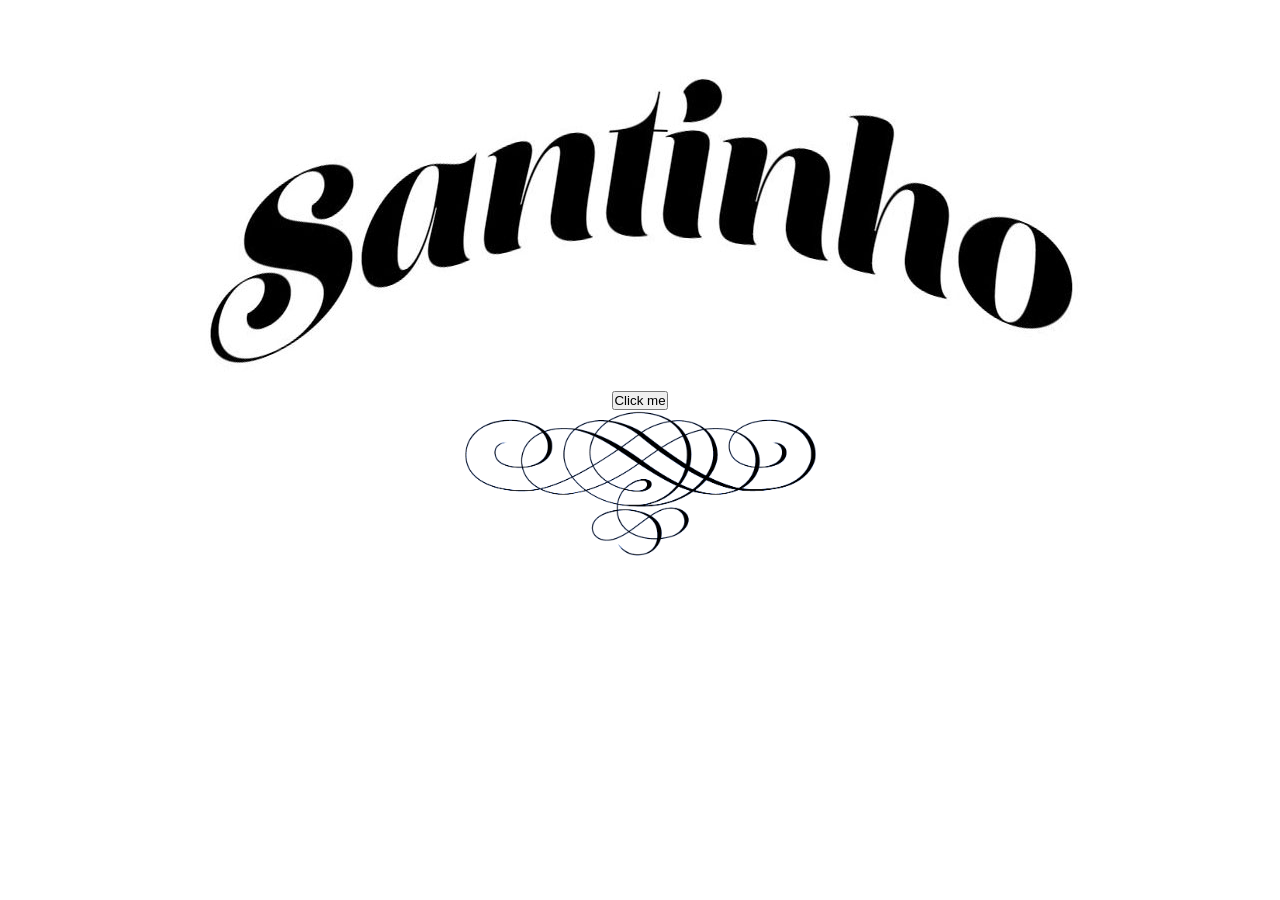
==== commit d693cb25: "initial build" ====
--- a/index.html
+++ b/index.html
@@ -1,73 +1,86 @@
 <!DOCTYPE html>
-<!-- 
-   Hi, you're looking at a web page built with love by:
-
-   Ricardo
-
-  /$$$$$$            /$$             /$$                        
- /$$__  $$          |__/            | $$                        
-| $$  \ $$ /$$   /$$ /$$ /$$$$$$$  /$$$$$$    /$$$$$$   /$$$$$$$
-| $$  | $$| $$  | $$| $$| $$__  $$|_  $$_/   |____  $$ /$$_____/
-| $$  | $$| $$  | $$| $$| $$  \ $$  | $$      /$$$$$$$|  $$$$$$ 
-| $$/$$ $$| $$  | $$| $$| $$  | $$  | $$ /$$ /$$__  $$ \____  $$
-|  $$$$$$/|  $$$$$$/| $$| $$  | $$  |  $$$$/|  $$$$$$$ /$$$$$$$/
- \____ $$$ \______/ |__/|__/  |__/   \___/   \_______/|_______/ 
-      \__/                                                                      
-
-   ricardoquintas.com   
-   January/2015 
--->
+<html lang="en" class="no-js">
 
 <head>
-    <meta charset="utf-8" />
-    <meta name="viewport" content="width=device-width, initial-scale=1">
-    <link rel="stylesheet" href="https://fonts.googleapis.com/css?family=Lato:400,700,400italic,700italic&subset=latin">
-    <!-- <link rel="stylesheet" href="http://maxcdn.bootstrapcdn.com/font-awesome/4.3.0/css/font-awesome.min.css"> -->
-    <link rel="stylesheet" href="css/style.dist.css" />
-    <title></title>
-
+    <meta charset="UTF-8" />
+    <meta http-equiv="X-UA-Compatible" content="IE=edge,chrome=1">
+    <meta name="viewport" content="width=device-width, initial-scale=1.0">
+    <title>Fullscreen Pageflip Layout with BookBlock</title>
+    <meta name="description" content="Fullscreen Pageflip Layout with BookBlock" />
+    <meta name="keywords" content="fullscreen pageflip, booklet, layout, bookblock, jquery plugin, flipboard layout, sidebar menu" />
+    <meta name="author" content="Codrops" />
+    <link rel="shortcut icon" href="../favicon.ico">
+    <link rel="stylesheet" type="text/css" href="css/jquery.jscrollpane.custom.css" />
+    <link rel="stylesheet" type="text/css" href="css/bookblock.css" />
+    <link rel="stylesheet" type="text/css" href="css/custom.css" />
+    <script src="js/modernizr.custom.79639.js"></script>
+    <style type="text/css">
+    .content {
+        text-align: center;
+    }
+    
+    .hero {
+        max-width: 100%;
+    }
+    
+    .ornament {
+        max-width: 40%;
+    }
+    </style>
 </head>
 
 <body>
+    <div id="container" class="container">
+        <div class="bb-custom-wrapper">
+            <div id="bb-bookblock" class="bb-bookblock">
+                <div class="bb-item" id="item1">
+                    <div class="content">
+                        <!-- <div class="scroller"> -->
+                        <div><img class="hero" src="img/santinho.jpg" alt=""></div>
+                        <!-- </div> -->
+                        <button id="btn-santinho">Click me</button>
+                        <div><img class="ornament" src="img/ornament.png" alt=""></div>
+                    </div>
+                </div>
+                <div class="bb-item" id="item2">
+                    <div class="content">
+                        <button id="btn-back">Back</button>
+                        <div class="scroller">
+                            <h2>Nossa Senhora dos Agriões de Cucujães e arredores</h2>
+                            <p>But few of the human race die of old age. Besides the thousand and one diseases flesh is heir to, and the disease which Mrs. O'Flannagan said her husband died of, viz., "Of a Saturday 'tis that poor Mike died," very ma</p>
+                            <p>Lorem ipsum dolor sit amet, consectetur adipisicing elit. Aliquid a, officia ipsam. Mollitia quas amet autem, deserunt porro nobis voluptatum. Voluptatum atque sunt, aliquam aperiam quaerat eligendi, at neque harum nam nulla rerum iste quisquam repellat minus excepturi. Fuga hic tempora accusantium repudiandae fugit maxime amet porro, pariatur quam illum harum eos, corporis iste sunt doloribus, fugiat quas nobis doloremque aperiam voluptatibus ipsam eveniet id? Quae mollitia sint exercitationem tenetur asperiores consequuntur magni fugiat cupiditate repellendus doloribus, sed voluptates, alias doloremque reprehenderit nisi perspiciatis debitis quam, nemo dicta temporibus placeat, vel quisquam sapiente tempora. Ut expedita, voluptatibus est ratione consequuntur inventore magnam rem qui laboriosam dolorum. Voluptate, recusandae ipsum quo tenetur, dignissimos nesciunt, velit dolore architecto ipsa dolores delectus omnis et iure. Error mollitia porro aperiam, sapiente earum aspernatur voluptas, nesciunt temporibus, quia enim libero! Est, rerum officia, ullam sapiente, eligendi animi officiis voluptates iusto autem vero nesciunt neque deleniti dolor laudantium dolorem optio et quam rem maxime laborum aspernatur. Nostrum repellendus, libero nulla aspernatur eum, quisquam eius ea est dicta cupiditate, similique modi dignissimos labore! Quis sit placeat a beatae autem fugit. Rem impedit debitis, vero deleniti neque cupiditate quia nam adipisci sunt dolore! Eum, autem vel dolores officiis amet tempora illum ipsum repellendus dolorum fugit cum maiores earum quaerat asperiores expedita voluptatibus quis ipsa alias dolore placeat labore est voluptatem. Explicabo, laborum, corporis? Aspernatur quibusdam adipisci aliquam, quam ducimus necessitatibus a. Tempora ullam vitae accusantium, quibusdam culpa aliquam debitis eaque, voluptatem deserunt. Ad iste optio incidunt maxime temporibus fuga assumenda molestiae delectus, maiores enim ullam recusandae commodi ipsum aperiam expedita atque veniam officia in provident deleniti nobis magnam facere asperiores! Dolorem hic est iste excepturi. Natus, ut, consequatur. Ipsum distinctio inventore tempora cupiditate aspernatur vitae itaque repellat. Perferendis, voluptas, aspernatur. Cumque voluptates pariatur aliquid, distinctio nulla expedita amet.</p>
+                        </div>
+                    </div>
+                </div>
+            </div>
+        </div>
+    </div>
+    <!-- /container -->
+    <script src="http://ajax.googleapis.com/ajax/libs/jquery/1.8.3/jquery.min.js"></script>
+    <!-- <script src="js/jquery.mousewheel.js"></script> -->
+    <!-- <script src="js/jquery.jscrollpane.min.js"></script> -->
+    <script src="js/jquerypp.custom.js"></script>
+    <script src="js/jquery.bookblock.js"></script>
+    <!-- <script src="js/page.js"></script> -->
+    <script>
+    $(function() {
+        // Page.init();
 
-    <!--[if lte IE 9]>
-    <div class="browserupdate">
-        You are using an obsolete browser which can harm your experience and cause security troubles.
-        <br> Please <a href="http://browsehappy.com/" target="_blank">update your browser!</a>
-    </div>
-  <![endif]-->
-    <noscript>
-        <div class="browserupdate">
-            Oh, no! You don't have JavaScript enabled on your browser!
-            <br> This website only works with JavaScript. Sorry.
-        </div>
-    </noscript>
+        var bb = $('#bb-bookblock').bookblock({
+            speed: 800,
+            perspective: 2000,
+            nextEl: "#btn-santinho",
+            prevEl: "#btn-back",
+            shadowSides: 0.8,
+            shadowFlip: 0.4
+        });
 
-    <h1>Header 1</h1>
-    <h2>Header 2</h2>
-    <h3>Header 3</h3>
-    <h4>Header 4</h4>
-    <h5>Header 5</h5>
-    <h6>Header 6</h6>
-
-    <p>
-        Lorem ipsum dolor sit amet, consectetur adipisicing elit. Reprehenderit iusto adipisci, cupiditate animi, itaque qui aspernatur vel corrupti labore minima, excepturi ab, fuga rem dolores. Ratione sunt autem iusto aliquid.
-    </p>
-
-    <ul>
-        <li>List Item 1</li>
-        <li>List Item 2</li>
-        <li>List Item 3</li>
-    </ul>
-
-    <ol>
-        <li>List Item 1</li>
-        <li>List Item 2</li>
-        <li>List Item 3</li>
-    </ol>
-    <!-- <script type="text/javascript" src="https://ajax.googleapis.com/ajax/libs/jquery/2.1.3/jquery.min.js"></script> -->
-    <script type="text/javascript" src="js/libs.dist.js"></script>
-    <script type="text/javascript" src="js/app.dist.js"></script>
+        // $("#btn-santinho").on("click", function() {
+        //     bb.next();
+        //     return false;
+        // });
+    });
+    </script>
 </body>
 
 </html>
--- a/css/bookblock.css
+++ b/css/bookblock.css
@@ -0,0 +1,118 @@
+/* Content Flip Style */
+.bb-bookblock {
+	width: 400px;
+	height: 300px;
+	position: relative;
+	background: #fff;
+	z-index: 100;
+}
+
+.bb-page {
+	width: 50%;
+	height: 100%;
+	left: 50%;
+	position: absolute;
+
+	-webkit-transform-style: preserve-3d;
+	-moz-transform-style: preserve-3d;
+	-o-transform-style: preserve-3d;
+	-ms-transform-style: preserve-3d;
+	transform-style: preserve-3d;
+
+	-webkit-transform-origin: left center;
+	-moz-transform-origin: left center;
+	-o-transform-origin: left center;
+	-ms-transform-origin: left center;
+	transform-origin: left center;
+}
+
+.bb-page > div,
+.bb-outer,
+.bb-content {
+	position: absolute;
+	height: 100%;
+	top: 0;
+	left: 0;
+}
+
+.bb-content {
+	background: #fff;
+}
+
+.bb-inner {
+	position: relative;
+	width: 100%;
+	height: 100%;
+}
+
+.bb-overlay, .bb-outer {
+	-webkit-backface-visibility: hidden;
+	-moz-backface-visibility: hidden;
+	-o-backface-visibility: hidden;
+	-ms-backface-visibility: hidden;
+	backface-visibility: hidden;
+}
+
+.bb-page > div {
+	width: 100%;
+	-webkit-transform-style: preserve-3d;
+	-moz-transform-style: preserve-3d;
+	-o-transform-style: preserve-3d;
+	-ms-transform-style: preserve-3d;
+	transform-style: preserve-3d;
+
+	-webkit-backface-visibility: hidden;
+	-moz-backface-visibility: hidden;
+	-o-backface-visibility: hidden;
+	-ms-backface-visibility: hidden;
+	backface-visibility: hidden;
+}
+
+.bb-back {
+	-webkit-transform: rotateY(-180deg);
+	-moz-transform: rotateY(-180deg);
+	-o-transform: rotateY(-180deg);
+	-ms-transform: rotateY(-180deg);
+	transform: rotateY(-180deg);
+}
+
+.bb-outer {
+	width: 100%;
+	overflow: hidden;
+	z-index: 999;
+}
+
+.bb-overlay, 
+.bb-flipoverlay {
+	background-color: rgba(0, 0, 0, 0.7);
+	position: absolute;
+	top: 0px;
+	left: 0px;
+	width: 100%;
+	height: 100%;
+	opacity: 0;
+	z-index: 1000;
+}
+
+.bb-flipoverlay {
+	background-color: rgba(0, 0, 0, 0.2);
+}
+
+.bb-bookblock > div.bb-page:first-child,
+.bb-bookblock > div.bb-page:first-child .bb-back {
+	-webkit-transform: rotateY(180deg);
+	-moz-transform: rotateY(180deg);
+	-o-transform: rotateY(180deg);
+	-ms-transform: rotateY(180deg);
+	transform: rotateY(180deg);
+}
+
+.js .bb-item {
+	width: 100%;
+	height: 100%;
+	position: absolute;
+	top: 0;
+	left: 0;
+	display: none;
+	background: #fff;
+}
--- a/css/custom.css
+++ b/css/custom.css
@@ -0,0 +1,262 @@
+@import url(http://fonts.googleapis.com/css?family=Lato:300,400,700);
+
+html { height: 100%; }
+
+*,
+*:after,
+*:before {
+	-webkit-box-sizing: border-box;
+	-moz-box-sizing: border-box;
+	box-sizing: border-box;
+	padding: 0;
+	margin: 0;
+}
+
+body {
+	font-family: 'Lato', Calibri, Arial, sans-serif;
+	background: #fff;
+	font-weight: 400;
+	font-size: 100%;
+	color: #333;
+	height: 100%;
+}
+
+.js body {
+	overflow: hidden;
+}
+
+a {
+	color: #555;
+	text-decoration: none;
+	outline: none;
+}
+
+a:hover {
+	color: #000;
+}
+
+.container,
+.bb-custom-wrapper,
+.bb-bookblock {
+	width: 100%;
+	height: 100%;
+}
+
+.container {
+	position: relative;
+	left: 0px;
+	-webkit-transition: left 0.3s ease-in-out;
+	-o-transition: left 0.3s ease-in-out;
+	transition: left 0.3s ease-in-out;
+}
+
+.slideRight {
+	left: 240px;
+}
+
+.no-js .container {
+	padding-left: 240px;
+}
+
+.menu-panel {
+	background: #f1103a;
+	width: 240px;
+	height: 100%;
+	position: fixed;
+	z-index: 1000;
+	top: 0;
+	left: 0;
+	text-shadow: 0 1px 1px rgba(0,0,0,0.1);
+}
+
+.js .menu-panel {
+	position: absolute;
+	left: -240px;
+}
+
+.menu-panel h3 {
+	font-size: 1.8em;
+	padding: 20px;
+	font-weight: 300;
+	color: #fff;
+	box-shadow: inset 0 -1px 0 rgba(0,0,0,0.05);
+} 
+
+.menu-toc {
+	list-style: none;
+}
+
+.menu-toc li a {
+	display: block;
+	color: #fff;
+	font-size: 1.1em;
+	line-height: 3.5;
+	padding: 0 20px;
+	cursor: pointer;
+	background: #f1103a;
+	border-bottom: 1px solid #dd1338;
+}
+
+.menu-toc li a:hover,
+.menu-toc li.menu-toc-current a{
+	background: #dd1338;
+}
+
+.menu-panel div {
+	margin-top: 20px;
+}
+
+.menu-panel div a {
+	text-transform: uppercase;
+	font-size: 0.7em;
+	line-height: 1;
+	padding: 5px 20px;
+	display: block;
+	border: none;
+	color: #bc0b0b;
+	letter-spacing: 1px;
+	font-weight: 800;
+	text-shadow: 0 1px rgba(255,255,255,0.2);
+} 
+
+.menu-panel div a:hover {
+	background: inherit;
+	color: #fff;
+	text-shadow: none;
+}
+
+.bb-custom-wrapper nav {
+	top: 20px;
+	left: 60px;
+	position: absolute;
+	z-index: 1000;
+}
+
+.bb-custom-wrapper nav span,
+.menu-button {
+	position: absolute;
+	width: 32px;
+	height: 32px;
+	top: 0;
+	left: 0;
+	background: #f1103a;
+	border-radius: 50%;
+	color: #fff;
+	line-height: 30px;
+	text-align: center;
+	speak: none;
+	font-weight: bold;
+	cursor: pointer;
+}
+
+.bb-custom-wrapper nav span:hover,
+.menu-button:hover {
+	background: #000;
+}
+
+.bb-custom-wrapper nav span:last-child {
+	left: 40px;
+}
+
+.menu-button {
+	z-index: 1000;
+	left: 20px;
+	top: 20px;
+	text-indent: -9000px;
+}
+
+.menu-button:after {
+	position: absolute;
+	content: '';
+	width: 50%;
+	height: 2px;
+	background: #fff;
+	top: 50%;
+	margin-top: -1px;
+	left: 25%;
+	box-shadow: 0 -4px #fff, 0 4px #fff;
+}
+
+.no-js .bb-custom-wrapper nav span,
+.no-js .menu-button {
+	display: none;
+}
+
+.js .content {
+	position: absolute;
+	top: 60px;
+	left: 0;
+	width: 100%;
+	bottom: 50px;
+	overflow: hidden;
+	-webkit-font-smoothing: subpixel-antialiased;
+}
+
+.scroller {
+	padding: 10px 5% 10px 5%;
+}
+
+.js .content:before,
+.js .content:after {
+	content: '';
+	position: absolute;
+	top: 0;
+	left: 0;
+	width: 100%;
+	height: 20px;
+	z-index: 100;
+	pointer-events: none;
+	background: -webkit-linear-gradient(top, rgba(255,255,255,1) 0%, rgba(255,255,255,0) 100%);
+	background: -moz-linear-gradient(top, rgba(255,255,255,1) 0%, rgba(255,255,255,0) 100%);
+	background: -o-linear-gradient(top, rgba(255,255,255,1) 0%, rgba(255,255,255,0) 100%);
+	background: linear-gradient(to bottom, rgba(255,255,255,1) 0%, rgba(255,255,255,0) 100%);
+}
+
+.js .content:after {
+	top: auto;
+	bottom: 0;
+	background: -webkit-linear-gradient(bottom, rgba(255,255,255,1) 0%, rgba(255,255,255,0) 100%);
+	background: -moz-linear-gradient(bottom, rgba(255,255,255,1) 0%, rgba(255,255,255,0) 100%);
+	background: -o-linear-gradient(bottom, rgba(255,255,255,1) 0%, rgba(255,255,255,0) 100%);
+	background: linear-gradient(to top, rgba(255,255,255,1) 0%, rgba(255,255,255,0) 100%);
+}
+
+.content h2 {
+	font-weight: 300;
+	font-size: 4em;
+	padding: 0 0 10px;
+	color: #333;
+	margin: 0 1% 40px;
+	text-align: left;
+	box-shadow: 0 10px 0 rgba(0,0,0,0.02);
+	text-shadow: 0 0 2px #fff;
+}
+
+.no-js .content h2 {
+	padding: 40px 1% 20px;
+}
+
+.content p {
+	font-size: 1.2em;
+	line-height: 1.6;
+	font-weight: 300;
+	padding: 5px 8%;
+	text-align: justify;
+}
+
+@media screen and (max-width: 800px){
+	.no-js .menu-panel {
+		display: none;
+	}
+
+	.no-js .container {
+		padding: 0;
+	}
+}
+
+@media screen and (max-width: 400px){
+	.menu-panel,
+	.content {
+		font-size: 75%;
+	}
+}
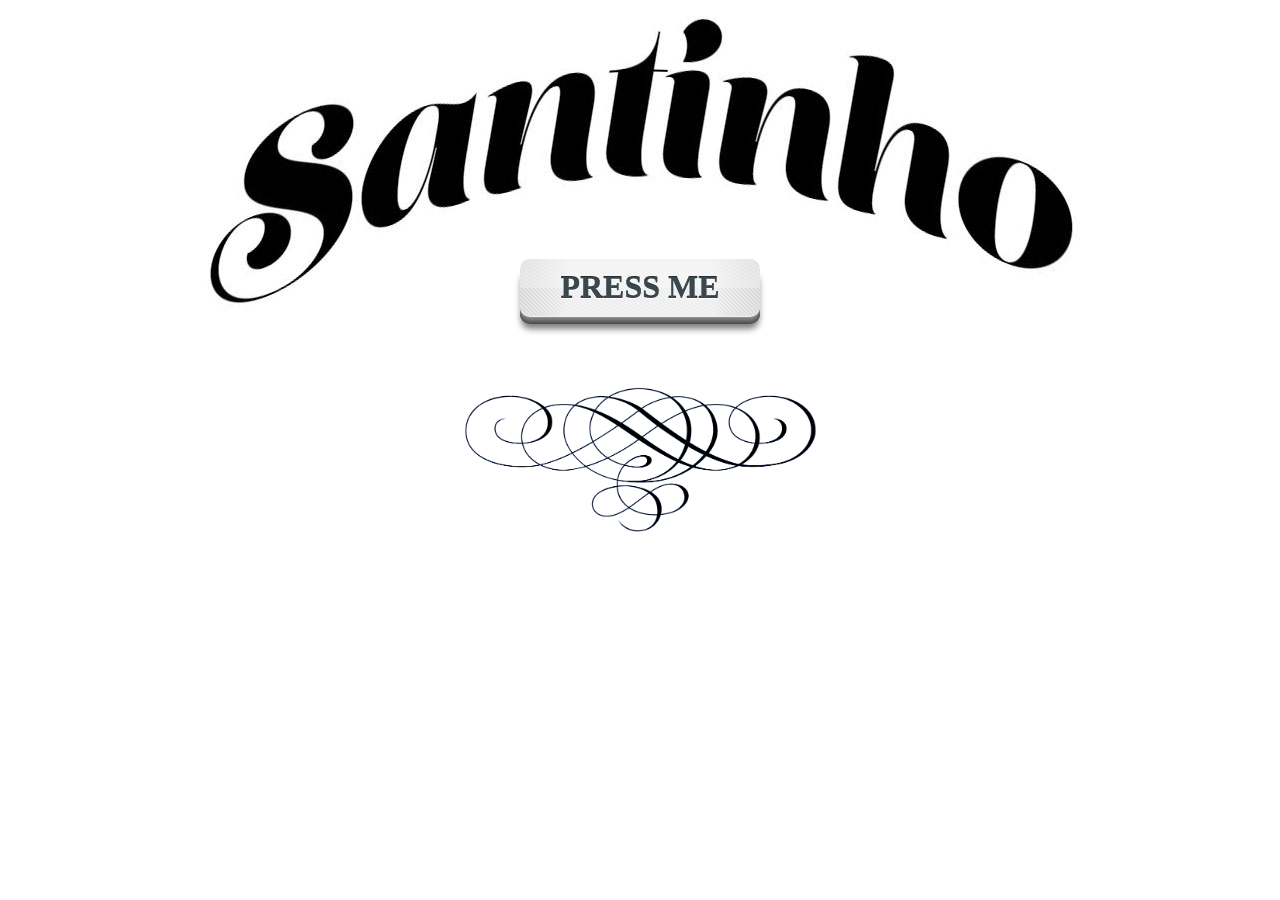
==== commit 70f083d3: "initial build" ====
--- a/index.html
+++ b/index.html
@@ -1,20 +1,64 @@
 <!DOCTYPE html>
-<html lang="en" class="no-js">
+<!-- 
+   Hi, you're looking at a web page built with love by:
+
+   Ricardo
+
+  /$$$$$$            /$$             /$$                        
+ /$$__  $$          |__/            | $$                        
+| $$  \ $$ /$$   /$$ /$$ /$$$$$$$  /$$$$$$    /$$$$$$   /$$$$$$$
+| $$  | $$| $$  | $$| $$| $$__  $$|_  $$_/   |____  $$ /$$_____/
+| $$  | $$| $$  | $$| $$| $$  \ $$  | $$      /$$$$$$$|  $$$$$$ 
+| $$/$$ $$| $$  | $$| $$| $$  | $$  | $$ /$$ /$$__  $$ \____  $$
+|  $$$$$$/|  $$$$$$/| $$| $$  | $$  |  $$$$/|  $$$$$$$ /$$$$$$$/
+ \____ $$$ \______/ |__/|__/  |__/   \___/   \_______/|_______/ 
+      \__/                                                                      
+
+   ricardoquintas.com   
+   May/2015 
+-->
+<html lang="en" class="no-js demo-4">
 
 <head>
     <meta charset="UTF-8" />
     <meta http-equiv="X-UA-Compatible" content="IE=edge,chrome=1">
     <meta name="viewport" content="width=device-width, initial-scale=1.0">
-    <title>Fullscreen Pageflip Layout with BookBlock</title>
-    <meta name="description" content="Fullscreen Pageflip Layout with BookBlock" />
-    <meta name="keywords" content="fullscreen pageflip, booklet, layout, bookblock, jquery plugin, flipboard layout, sidebar menu" />
-    <meta name="author" content="Codrops" />
-    <link rel="shortcut icon" href="../favicon.ico">
-    <link rel="stylesheet" type="text/css" href="css/jquery.jscrollpane.custom.css" />
+    <title>santinho</title>
+    <meta name="description" content="Santinho - Ricardo Quintas" />
+    <meta name="author" content="Ricardo Quintas" />
+    <meta name="keywords" content="ricardo quintas santinho" />
+    <link rel="stylesheet" href="http://maxcdn.bootstrapcdn.com/font-awesome/4.3.0/css/font-awesome.min.css">
+    <!-- <link rel="stylesheet" href="css/pure-min.css" /> -->
     <link rel="stylesheet" type="text/css" href="css/bookblock.css" />
     <link rel="stylesheet" type="text/css" href="css/custom.css" />
     <script src="js/modernizr.custom.79639.js"></script>
     <style type="text/css">
+    #btn-santinho {}
+    
+    .go-back {
+        position: fixed;
+        top: 1%;
+        padding: 10px;
+        background-color: rgba(0, 0, 0, 0.2);
+        text-align: left;
+    }
+    
+    .go-back a {
+        font-size: 1.5em;
+        color: #000;
+        padding: 0 0 0 1%;
+    }
+    
+    .go-back a:hover {
+        color: #AEBF3B;
+    }
+    
+    .go-back a:before {
+        font-family: FontAwesome;
+        content: "\f060";
+        margin-right: 5px;
+    }
+    
     .content {
         text-align: center;
     }
@@ -25,6 +69,73 @@
     
     .ornament {
         max-width: 40%;
+    }
+    
+    .button {
+        position: relative;
+        top: -70px;
+        /*left: 200px;*/
+        
+        display: inline-block;
+        margin: 0 auto;
+        -webkit-border-radius: 10px;
+        -webkit-box-shadow: 0px 3px rgba(128, 128, 128, 1),
+        /* gradient effects */
+        
+        0px 4px rgba(118, 118, 118, 1), 0px 5px rgba(108, 108, 108, 1), 0px 6px rgba(98, 98, 98, 1), 0px 7px rgba(88, 88, 88, 1), 0px 8px rgba(78, 78, 78, 1), 0px 14px 6px -1px rgba(128, 128, 128, 1);
+        /* shadow */
+        
+        -webkit-transition: -webkit-box-shadow .1s ease-in-out;
+    }
+    
+    .button span {
+        background-color: #E8E8E8;
+        background-image:
+        /* gloss gradient */
+        
+        -webkit-gradient( linear, left bottom, left top, color-stop(50%, rgba(255, 255, 255, 0)), color-stop(50%, rgba(255, 255, 255, 0.3)), color-stop(100%, rgba(255, 255, 255, 0.2))),
+        /* dark outside gradient */
+        
+        -webkit-gradient( linear, left top, right top, color-stop(0%, rgba(210, 210, 210, 0.3)), color-stop(20%, rgba(210, 210, 210, 0)), color-stop(80%, rgba(210, 210, 210, 0)), color-stop(100%, rgba(210, 210, 210, 0.3))),
+        /* light inner gradient */
+        
+        -webkit-gradient( linear, left top, right top, color-stop(0%, rgba(255, 255, 255, 0)), color-stop(20%, rgba(255, 255, 255, 0.5)), color-stop(80%, rgba(255, 255, 255, 0.5)), color-stop(100%, rgba(255, 255, 255, 0))),
+        /* diagonal line pattern */
+        
+        -webkit-gradient( linear, 0% 100%, 100% 0%, color-stop(0%, rgba(255, 255, 255, 0)), color-stop(40%, rgba(255, 255, 255, 0)), color-stop(40%, #D2D2D1), color-stop(60%, #D2D2D1), color-stop(60%, rgba(255, 255, 255, 0)), color-stop(100%, rgba(255, 255, 255, 0)));
+        -webkit-box-shadow: 0px -1px #fff,
+        /* top highlight */
+        
+        0px 1px 1px #FFFFFF;
+        /* bottom edge */
+        
+        -webkit-background-size: 100%, 100%, 100%, 4px 4px;
+        -webkit-border-radius: 10px;
+        -webkit-transition: -webkit-transform .1s ease-in-out;
+        display: inline-block;
+        padding: 10px 40px 10px 40px;
+        color: #3A474D;
+        text-transform: uppercase;
+        font-family: 'TradeGothicLTStd-BdCn20', 'PT Sans Narrow';
+        font-weight: 700;
+        font-size: 32px;
+        text-shadow: 0px 1px #fff, 0px -1px #262F33;
+    }
+    
+    .button span:hover {
+        color: #AEBF3B;
+        text-shadow: 0px -1px #97A63A;
+        cursor: pointer;
+    }
+    
+    .button:active {
+        -webkit-box-shadow: 0px 3px rgba(128, 128, 128, 1), 0px 4px rgba(118, 118, 118, 1), 0px 5px rgba(108, 108, 108, 1), 0px 6px rgba(98, 98, 98, 1), 0px 7px rgba(88, 88, 88, 1), 0px 8px rgba(78, 78, 78, 1), 0px 10px 2px 0px rgba(128, 128, 128, .6);
+        /* shadow */
+    }
+    
+    .button:active span {
+        -webkit-transform: translate(0, 5px);
+        /* depth of button press */
     }
     </style>
 </head>
@@ -35,51 +146,128 @@
             <div id="bb-bookblock" class="bb-bookblock">
                 <div class="bb-item" id="item1">
                     <div class="content">
-                        <!-- <div class="scroller"> -->
                         <div><img class="hero" src="img/santinho.jpg" alt=""></div>
-                        <!-- </div> -->
-                        <button id="btn-santinho">Click me</button>
+                        <a id="btn-santinho" class="button">
+                            <span>press me</span>
+                        </a>
                         <div><img class="ornament" src="img/ornament.png" alt=""></div>
                     </div>
                 </div>
                 <div class="bb-item" id="item2">
                     <div class="content">
-                        <button id="btn-back">Back</button>
-                        <div class="scroller">
-                            <h2>Nossa Senhora dos Agriões de Cucujães e arredores</h2>
-                            <p>But few of the human race die of old age. Besides the thousand and one diseases flesh is heir to, and the disease which Mrs. O'Flannagan said her husband died of, viz., "Of a Saturday 'tis that poor Mike died," very ma</p>
-                            <p>Lorem ipsum dolor sit amet, consectetur adipisicing elit. Aliquid a, officia ipsam. Mollitia quas amet autem, deserunt porro nobis voluptatum. Voluptatum atque sunt, aliquam aperiam quaerat eligendi, at neque harum nam nulla rerum iste quisquam repellat minus excepturi. Fuga hic tempora accusantium repudiandae fugit maxime amet porro, pariatur quam illum harum eos, corporis iste sunt doloribus, fugiat quas nobis doloremque aperiam voluptatibus ipsam eveniet id? Quae mollitia sint exercitationem tenetur asperiores consequuntur magni fugiat cupiditate repellendus doloribus, sed voluptates, alias doloremque reprehenderit nisi perspiciatis debitis quam, nemo dicta temporibus placeat, vel quisquam sapiente tempora. Ut expedita, voluptatibus est ratione consequuntur inventore magnam rem qui laboriosam dolorum. Voluptate, recusandae ipsum quo tenetur, dignissimos nesciunt, velit dolore architecto ipsa dolores delectus omnis et iure. Error mollitia porro aperiam, sapiente earum aspernatur voluptas, nesciunt temporibus, quia enim libero! Est, rerum officia, ullam sapiente, eligendi animi officiis voluptates iusto autem vero nesciunt neque deleniti dolor laudantium dolorem optio et quam rem maxime laborum aspernatur. Nostrum repellendus, libero nulla aspernatur eum, quisquam eius ea est dicta cupiditate, similique modi dignissimos labore! Quis sit placeat a beatae autem fugit. Rem impedit debitis, vero deleniti neque cupiditate quia nam adipisci sunt dolore! Eum, autem vel dolores officiis amet tempora illum ipsum repellendus dolorum fugit cum maiores earum quaerat asperiores expedita voluptatibus quis ipsa alias dolore placeat labore est voluptatem. Explicabo, laborum, corporis? Aspernatur quibusdam adipisci aliquam, quam ducimus necessitatibus a. Tempora ullam vitae accusantium, quibusdam culpa aliquam debitis eaque, voluptatem deserunt. Ad iste optio incidunt maxime temporibus fuga assumenda molestiae delectus, maiores enim ullam recusandae commodi ipsum aperiam expedita atque veniam officia in provident deleniti nobis magnam facere asperiores! Dolorem hic est iste excepturi. Natus, ut, consequatur. Ipsum distinctio inventore tempora cupiditate aspernatur vitae itaque repellat. Perferendis, voluptas, aspernatur. Cumque voluptates pariatur aliquid, distinctio nulla expedita amet.</p>
+                        <div class="go-back">
+                            <a id="btn-back" href="#">Voltar</a>
+                        </div>
+                        <div class="content-here">
                         </div>
                     </div>
                 </div>
             </div>
         </div>
     </div>
-    <!-- /container -->
-    <script src="http://ajax.googleapis.com/ajax/libs/jquery/1.8.3/jquery.min.js"></script>
-    <!-- <script src="js/jquery.mousewheel.js"></script> -->
-    <!-- <script src="js/jquery.jscrollpane.min.js"></script> -->
+    <script type="text/javascript" src="js/jquery.min.js"></script>
     <script src="js/jquerypp.custom.js"></script>
     <script src="js/jquery.bookblock.js"></script>
-    <!-- <script src="js/page.js"></script> -->
     <script>
+    var bb;
+
     $(function() {
-        // Page.init();
-
-        var bb = $('#bb-bookblock').bookblock({
+        var dados = {};
+        var nextDiv = {};
+
+        // Initialize stuff
+        loadData(true);
+        initializeBB();
+
+        $("#btn-santinho").on("click", function() {
+            bb.next();
+            return false;
+        });
+
+        $("#btn-back").on("click", function(e) {
+            e.preventDefault();
+            $("#item2 .content").scrollTop(0);
+            bb.prev();
+            createNewItem();
+            return false;
+        });
+
+
+    });
+
+
+    function createNewItem() {
+        getNextDiv();
+
+
+        $("#item2 .content-here").html(["<h2>",
+            "Santo Benedito",
+            "</h2>",
+            "<p>",
+            "Lorem ipsum dolor sit amet, consectetur adipisicing elit. Laborum eveniet id quod laboriosam voluptas consectetur, amet eum vel neque labore quidem laudantium, sunt accusamus soluta. Reprehenderit perspiciatis molestiae ducimus vel est voluptatibus quae voluptas aliquid, quas suscipit illo architecto similique impedit ipsum dolorum veritatis accusamus neque odit natus. Possimus autem, dolor sequi ex, soluta, neque eos repudiandae sunt aperiam accusamus aspernatur. Quidem nulla commodi reprehenderit minus officiis, facere sequi veritatis dolore aut corporis eveniet dignissimos cum provident labore possimus! Modi perferendis minus voluptatum veritatis laudantium dolorem vero asperiores neque quis nostrum reprehenderit facere soluta, veniam, doloremque, ipsa esse similique officia.",
+            "</p>",
+            "<p>",
+            "(c. 480 – 543 or 547)",
+            "</p>",
+            "<p>Clique <a href='",
+            "http://en.wikipedia.org/wiki/Benedict_of_Nursia",
+            "' target='_blank'>aqui</a> para saber mais</p>",
+            "<img style='width: 60em' src='conteudo/",
+            "Fra_Angelico_031.jpg",
+            "'>"
+        ].join(""));
+
+
+        // $("#item2 .content-here").html(["<h2>",
+        //     nextDiv[0].nome,
+        //     "</h2>",
+        //     "<p>",
+        //     nextDiv[0].desc,
+        //     "</p>",
+        //     "<p>",
+        //     nextDiv[0].data,
+        //     "</p>",
+        //     "<p>Clique <a href='",
+        //     nextDiv[0].www,
+        //     "' target='_blank'>aqui</a> para saber mais</p>",
+        //     "<p>",
+        //     nextDiv[0].img,
+        //     "</p>"
+        // ].join(""));
+    }
+
+
+    function loadData(prepareNextDiv) {
+        $.ajax({
+            url: "conteudo/dados.json",
+            context: document.body
+        }).done(function(data) {
+            dados = data;
+            if (prepareNextDiv) {
+                createNewItem();
+            }
+        });
+    }
+
+    function getNextDiv() {
+        var nextId = Math.floor((Math.random() * dados.length));
+        nextDiv = dados.splice(nextId, 1);
+        if (dados.length === 0) {
+            loadData(false);
+        }
+        console.log(nextDiv);
+    }
+
+    function initializeBB() {
+        bb = $('#bb-bookblock').bookblock({
             speed: 800,
             perspective: 2000,
-            nextEl: "#btn-santinho",
-            prevEl: "#btn-back",
+            // nextEl: "#btn-santinho",
+            // prevEl: "#btn-back",
             shadowSides: 0.8,
             shadowFlip: 0.4
         });
-
-        // $("#btn-santinho").on("click", function() {
-        //     bb.next();
-        //     return false;
-        // });
-    });
+    }
     </script>
 </body>
 
--- a/css/custom.css
+++ b/css/custom.css
@@ -1,262 +1,180 @@
 @import url(http://fonts.googleapis.com/css?family=Lato:300,400,700);
+html {
+    height: 100%;
+}
 
-html { height: 100%; }
-
-*,
-*:after,
-*:before {
-	-webkit-box-sizing: border-box;
-	-moz-box-sizing: border-box;
-	box-sizing: border-box;
-	padding: 0;
-	margin: 0;
+*, *:after, *:before {
+    -webkit-box-sizing: border-box;
+    -moz-box-sizing: border-box;
+    box-sizing: border-box;
+    padding: 0;
+    margin: 0;
 }
 
 body {
-	font-family: 'Lato', Calibri, Arial, sans-serif;
-	background: #fff;
-	font-weight: 400;
-	font-size: 100%;
-	color: #333;
-	height: 100%;
+    font-family: 'Lato', Calibri, Arial, sans-serif;
+    background: #fff;
+    font-weight: 400;
+    font-size: 100%;
+    color: #333;
+    height: 100%;
 }
 
 .js body {
-	overflow: hidden;
+    /*overflow: hidden;*/
 }
 
 a {
-	color: #555;
-	text-decoration: none;
-	outline: none;
+    color: #555;
+    text-decoration: none;
+    outline: none;
 }
 
 a:hover {
-	color: #000;
+    color: #000;
 }
 
-.container,
-.bb-custom-wrapper,
-.bb-bookblock {
-	width: 100%;
-	height: 100%;
+.container, .bb-custom-wrapper, .bb-bookblock {
+    width: 100%;
+    height: 100%;
 }
 
 .container {
-	position: relative;
-	left: 0px;
-	-webkit-transition: left 0.3s ease-in-out;
-	-o-transition: left 0.3s ease-in-out;
-	transition: left 0.3s ease-in-out;
+    position: relative;
+    left: 0px;
+    -webkit-transition: left 0.3s ease-in-out;
+    -o-transition: left 0.3s ease-in-out;
+    transition: left 0.3s ease-in-out;
 }
 
 .slideRight {
-	left: 240px;
+    left: 240px;
 }
 
 .no-js .container {
-	padding-left: 240px;
+    padding-left: 240px;
 }
 
 .menu-panel {
-	background: #f1103a;
-	width: 240px;
-	height: 100%;
-	position: fixed;
-	z-index: 1000;
-	top: 0;
-	left: 0;
-	text-shadow: 0 1px 1px rgba(0,0,0,0.1);
-}
-
-.js .menu-panel {
-	position: absolute;
-	left: -240px;
-}
-
-.menu-panel h3 {
-	font-size: 1.8em;
-	padding: 20px;
-	font-weight: 300;
-	color: #fff;
-	box-shadow: inset 0 -1px 0 rgba(0,0,0,0.05);
-} 
-
-.menu-toc {
-	list-style: none;
-}
-
-.menu-toc li a {
-	display: block;
-	color: #fff;
-	font-size: 1.1em;
-	line-height: 3.5;
-	padding: 0 20px;
-	cursor: pointer;
-	background: #f1103a;
-	border-bottom: 1px solid #dd1338;
-}
-
-.menu-toc li a:hover,
-.menu-toc li.menu-toc-current a{
-	background: #dd1338;
-}
-
-.menu-panel div {
-	margin-top: 20px;
-}
-
-.menu-panel div a {
-	text-transform: uppercase;
-	font-size: 0.7em;
-	line-height: 1;
-	padding: 5px 20px;
-	display: block;
-	border: none;
-	color: #bc0b0b;
-	letter-spacing: 1px;
-	font-weight: 800;
-	text-shadow: 0 1px rgba(255,255,255,0.2);
-} 
-
-.menu-panel div a:hover {
-	background: inherit;
-	color: #fff;
-	text-shadow: none;
+    background: #f1103a;
+    width: 240px;
+    height: 100%;
+    position: fixed;
+    z-index: 1000;
+    top: 0;
+    left: 0;
+    text-shadow: 0 1px 1px rgba(0, 0, 0, 0.1);
 }
 
 .bb-custom-wrapper nav {
-	top: 20px;
-	left: 60px;
-	position: absolute;
-	z-index: 1000;
+    top: 20px;
+    left: 60px;
+    position: absolute;
+    z-index: 1000;
 }
 
-.bb-custom-wrapper nav span,
-.menu-button {
-	position: absolute;
-	width: 32px;
-	height: 32px;
-	top: 0;
-	left: 0;
-	background: #f1103a;
-	border-radius: 50%;
-	color: #fff;
-	line-height: 30px;
-	text-align: center;
-	speak: none;
-	font-weight: bold;
-	cursor: pointer;
+.bb-custom-wrapper nav span, .menu-button {
+    position: absolute;
+    width: 32px;
+    height: 32px;
+    top: 0;
+    left: 0;
+    background: #f1103a;
+    border-radius: 50%;
+    color: #fff;
+    line-height: 30px;
+    text-align: center;
+    speak: none;
+    font-weight: bold;
+    cursor: pointer;
 }
 
-.bb-custom-wrapper nav span:hover,
-.menu-button:hover {
-	background: #000;
+.bb-custom-wrapper nav span:hover, .menu-button:hover {
+    background: #000;
 }
 
 .bb-custom-wrapper nav span:last-child {
-	left: 40px;
+    left: 40px;
 }
 
-.menu-button {
-	z-index: 1000;
-	left: 20px;
-	top: 20px;
-	text-indent: -9000px;
-}
 
-.menu-button:after {
-	position: absolute;
-	content: '';
-	width: 50%;
-	height: 2px;
-	background: #fff;
-	top: 50%;
-	margin-top: -1px;
-	left: 25%;
-	box-shadow: 0 -4px #fff, 0 4px #fff;
-}
-
-.no-js .bb-custom-wrapper nav span,
-.no-js .menu-button {
-	display: none;
+.no-js .bb-custom-wrapper nav span, .no-js .menu-button {
+    display: none;
 }
 
 .js .content {
-	position: absolute;
-	top: 60px;
-	left: 0;
-	width: 100%;
-	bottom: 50px;
-	overflow: hidden;
-	-webkit-font-smoothing: subpixel-antialiased;
+    position: absolute;
+    top: 0;
+    left: 0;
+    width: 100%;
+    bottom: 50px;
+    overflow: visible !important;
+    overflow-y: scroll !important;
+    -webkit-font-smoothing: subpixel-antialiased;
 }
 
 .scroller {
-	padding: 10px 5% 10px 5%;
+    padding: 10px 5% 10px 5%;
 }
 
-.js .content:before,
-.js .content:after {
-	content: '';
-	position: absolute;
-	top: 0;
-	left: 0;
-	width: 100%;
-	height: 20px;
-	z-index: 100;
-	pointer-events: none;
-	background: -webkit-linear-gradient(top, rgba(255,255,255,1) 0%, rgba(255,255,255,0) 100%);
-	background: -moz-linear-gradient(top, rgba(255,255,255,1) 0%, rgba(255,255,255,0) 100%);
-	background: -o-linear-gradient(top, rgba(255,255,255,1) 0%, rgba(255,255,255,0) 100%);
-	background: linear-gradient(to bottom, rgba(255,255,255,1) 0%, rgba(255,255,255,0) 100%);
+.js .content:before, .js .content:after {
+/*    content: '';
+    position: absolute;
+    top: 0;
+    left: 0;
+    width: 100%;
+    height: 20px;
+    z-index: 100;
+    pointer-events: none;
+    background: -webkit-linear-gradient(top, rgba(255, 255, 255, 1) 0%, rgba(255, 255, 255, 0) 100%);
+    background: -moz-linear-gradient(top, rgba(255, 255, 255, 1) 0%, rgba(255, 255, 255, 0) 100%);
+    background: -o-linear-gradient(top, rgba(255, 255, 255, 1) 0%, rgba(255, 255, 255, 0) 100%);
+    background: linear-gradient(to bottom, rgba(255, 255, 255, 1) 0%, rgba(255, 255, 255, 0) 100%);*/
 }
 
 .js .content:after {
-	top: auto;
-	bottom: 0;
-	background: -webkit-linear-gradient(bottom, rgba(255,255,255,1) 0%, rgba(255,255,255,0) 100%);
-	background: -moz-linear-gradient(bottom, rgba(255,255,255,1) 0%, rgba(255,255,255,0) 100%);
-	background: -o-linear-gradient(bottom, rgba(255,255,255,1) 0%, rgba(255,255,255,0) 100%);
-	background: linear-gradient(to top, rgba(255,255,255,1) 0%, rgba(255,255,255,0) 100%);
+/*    top: auto;
+    bottom: 0;
+    background: -webkit-linear-gradient(bottom, rgba(255, 255, 255, 1) 0%, rgba(255, 255, 255, 0) 100%);
+    background: -moz-linear-gradient(bottom, rgba(255, 255, 255, 1) 0%, rgba(255, 255, 255, 0) 100%);
+    background: -o-linear-gradient(bottom, rgba(255, 255, 255, 1) 0%, rgba(255, 255, 255, 0) 100%);
+    background: linear-gradient(to top, rgba(255, 255, 255, 1) 0%, rgba(255, 255, 255, 0) 100%);*/
 }
 
 .content h2 {
-	font-weight: 300;
-	font-size: 4em;
-	padding: 0 0 10px;
-	color: #333;
-	margin: 0 1% 40px;
-	text-align: left;
-	box-shadow: 0 10px 0 rgba(0,0,0,0.02);
-	text-shadow: 0 0 2px #fff;
+    font-weight: 300;
+    font-size: 4em;
+    padding: 0 0 10px;
+    color: #333;
+    margin: 50px 1% 40px;
+    text-align: left;
+    box-shadow: 0 10px 0 rgba(0, 0, 0, 0.02);
+    text-shadow: 0 0 2px #fff;
 }
 
 .no-js .content h2 {
-	padding: 40px 1% 20px;
+    padding: 40px 1% 20px;
 }
 
 .content p {
-	font-size: 1.2em;
-	line-height: 1.6;
-	font-weight: 300;
-	padding: 5px 8%;
-	text-align: justify;
+    font-size: 1.2em;
+    line-height: 1.6;
+    font-weight: 300;
+    padding: 5px 10%;
+    text-align: justify;
 }
 
-@media screen and (max-width: 800px){
-	.no-js .menu-panel {
-		display: none;
-	}
-
-	.no-js .container {
-		padding: 0;
-	}
+@media screen and (max-width: 800px) {
+    .no-js .menu-panel {
+        display: none;
+    }
+    .no-js .container {
+        padding: 0;
+    }
 }
 
-@media screen and (max-width: 400px){
-	.menu-panel,
-	.content {
-		font-size: 75%;
-	}
-}+@media screen and (max-width: 400px) {
+    .menu-panel, .content {
+        font-size: 75%;
+    }
+}
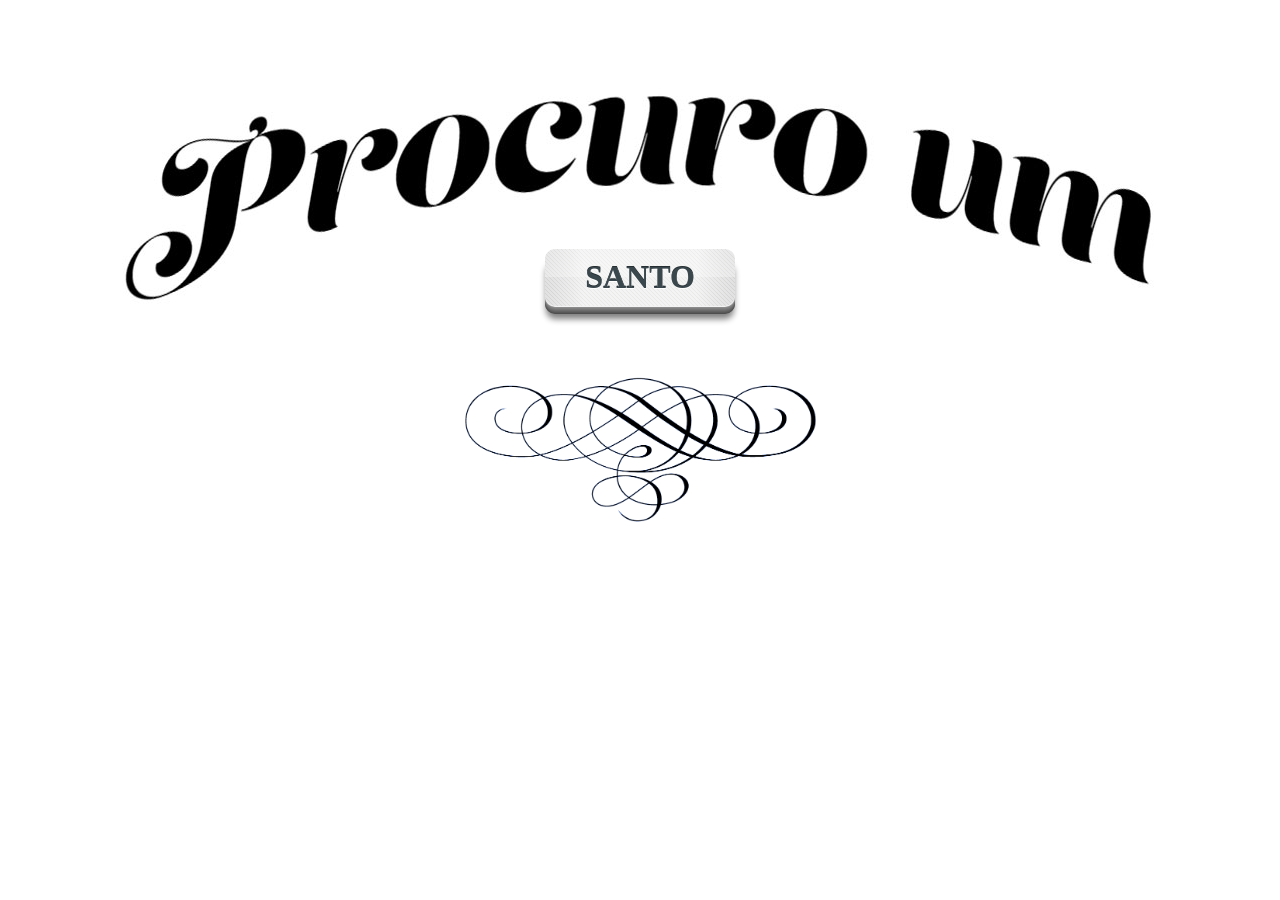
==== commit 9db56593: "css fixes" ====
--- a/index.html
+++ b/index.html
@@ -17,127 +17,22 @@
    ricardoquintas.com   
    May/2015 
 -->
-<html lang="en" class="no-js demo-4">
+<html lang="en" class="no-js">
 
 <head>
     <meta charset="UTF-8" />
     <meta http-equiv="X-UA-Compatible" content="IE=edge,chrome=1">
     <meta name="viewport" content="width=device-width, initial-scale=1.0">
-    <title>santinho</title>
-    <meta name="description" content="Santinho - Ricardo Quintas" />
+    <title>Procuro um Santo</title>
+    <meta name="description" content="Procuro um Santo - Ricardo Quintas" />
     <meta name="author" content="Ricardo Quintas" />
-    <meta name="keywords" content="ricardo quintas santinho" />
+    <meta name="keywords" content="ricardo quintas procuro um santo" />
     <link rel="stylesheet" href="http://maxcdn.bootstrapcdn.com/font-awesome/4.3.0/css/font-awesome.min.css">
     <!-- <link rel="stylesheet" href="css/pure-min.css" /> -->
     <link rel="stylesheet" type="text/css" href="css/bookblock.css" />
     <link rel="stylesheet" type="text/css" href="css/custom.css" />
-    <script src="js/modernizr.custom.79639.js"></script>
-    <style type="text/css">
-    #btn-santinho {}
-    
-    .go-back {
-        position: fixed;
-        top: 1%;
-        padding: 10px;
-        background-color: rgba(0, 0, 0, 0.2);
-        text-align: left;
-    }
-    
-    .go-back a {
-        font-size: 1.5em;
-        color: #000;
-        padding: 0 0 0 1%;
-    }
-    
-    .go-back a:hover {
-        color: #AEBF3B;
-    }
-    
-    .go-back a:before {
-        font-family: FontAwesome;
-        content: "\f060";
-        margin-right: 5px;
-    }
-    
-    .content {
-        text-align: center;
-    }
-    
-    .hero {
-        max-width: 100%;
-    }
-    
-    .ornament {
-        max-width: 40%;
-    }
-    
-    .button {
-        position: relative;
-        top: -70px;
-        /*left: 200px;*/
-        
-        display: inline-block;
-        margin: 0 auto;
-        -webkit-border-radius: 10px;
-        -webkit-box-shadow: 0px 3px rgba(128, 128, 128, 1),
-        /* gradient effects */
-        
-        0px 4px rgba(118, 118, 118, 1), 0px 5px rgba(108, 108, 108, 1), 0px 6px rgba(98, 98, 98, 1), 0px 7px rgba(88, 88, 88, 1), 0px 8px rgba(78, 78, 78, 1), 0px 14px 6px -1px rgba(128, 128, 128, 1);
-        /* shadow */
-        
-        -webkit-transition: -webkit-box-shadow .1s ease-in-out;
-    }
-    
-    .button span {
-        background-color: #E8E8E8;
-        background-image:
-        /* gloss gradient */
-        
-        -webkit-gradient( linear, left bottom, left top, color-stop(50%, rgba(255, 255, 255, 0)), color-stop(50%, rgba(255, 255, 255, 0.3)), color-stop(100%, rgba(255, 255, 255, 0.2))),
-        /* dark outside gradient */
-        
-        -webkit-gradient( linear, left top, right top, color-stop(0%, rgba(210, 210, 210, 0.3)), color-stop(20%, rgba(210, 210, 210, 0)), color-stop(80%, rgba(210, 210, 210, 0)), color-stop(100%, rgba(210, 210, 210, 0.3))),
-        /* light inner gradient */
-        
-        -webkit-gradient( linear, left top, right top, color-stop(0%, rgba(255, 255, 255, 0)), color-stop(20%, rgba(255, 255, 255, 0.5)), color-stop(80%, rgba(255, 255, 255, 0.5)), color-stop(100%, rgba(255, 255, 255, 0))),
-        /* diagonal line pattern */
-        
-        -webkit-gradient( linear, 0% 100%, 100% 0%, color-stop(0%, rgba(255, 255, 255, 0)), color-stop(40%, rgba(255, 255, 255, 0)), color-stop(40%, #D2D2D1), color-stop(60%, #D2D2D1), color-stop(60%, rgba(255, 255, 255, 0)), color-stop(100%, rgba(255, 255, 255, 0)));
-        -webkit-box-shadow: 0px -1px #fff,
-        /* top highlight */
-        
-        0px 1px 1px #FFFFFF;
-        /* bottom edge */
-        
-        -webkit-background-size: 100%, 100%, 100%, 4px 4px;
-        -webkit-border-radius: 10px;
-        -webkit-transition: -webkit-transform .1s ease-in-out;
-        display: inline-block;
-        padding: 10px 40px 10px 40px;
-        color: #3A474D;
-        text-transform: uppercase;
-        font-family: 'TradeGothicLTStd-BdCn20', 'PT Sans Narrow';
-        font-weight: 700;
-        font-size: 32px;
-        text-shadow: 0px 1px #fff, 0px -1px #262F33;
-    }
-    
-    .button span:hover {
-        color: #AEBF3B;
-        text-shadow: 0px -1px #97A63A;
-        cursor: pointer;
-    }
-    
-    .button:active {
-        -webkit-box-shadow: 0px 3px rgba(128, 128, 128, 1), 0px 4px rgba(118, 118, 118, 1), 0px 5px rgba(108, 108, 108, 1), 0px 6px rgba(98, 98, 98, 1), 0px 7px rgba(88, 88, 88, 1), 0px 8px rgba(78, 78, 78, 1), 0px 10px 2px 0px rgba(128, 128, 128, .6);
-        /* shadow */
-    }
-    
-    .button:active span {
-        -webkit-transform: translate(0, 5px);
-        /* depth of button press */
-    }
-    </style>
+    <script src="js/modernizr.js"></script>
+  
 </head>
 
 <body>
@@ -146,9 +41,9 @@
             <div id="bb-bookblock" class="bb-bookblock">
                 <div class="bb-item" id="item1">
                     <div class="content">
-                        <div><img class="hero" src="img/santinho.jpg" alt=""></div>
-                        <a id="btn-santinho" class="button">
-                            <span>press me</span>
+                        <div><img class="hero" src="img/santinho2.jpg" alt=""></div>
+                        <a href="#" id="btn-santinho" class="button">
+                            <span>Santo</span>
                         </a>
                         <div><img class="ornament" src="img/ornament.png" alt=""></div>
                     </div>
@@ -156,7 +51,7 @@
                 <div class="bb-item" id="item2">
                     <div class="content">
                         <div class="go-back">
-                            <a id="btn-back" href="#">Voltar</a>
+                            <a id="btn-back" href="#"></a>
                         </div>
                         <div class="content-here">
                         </div>
@@ -171,6 +66,11 @@
     <script>
     var bb;
 
+    // if the user presses the browser back button, we should go to previous div
+    $(window).on("popstate", function(e) {
+        bb.prev();
+    });
+
     $(function() {
         var dados = {};
         var nextDiv = {};
@@ -180,6 +80,7 @@
         initializeBB();
 
         $("#btn-santinho").on("click", function() {
+            history.pushState(null, "dummy", "?dummy");
             bb.next();
             return false;
         });
@@ -192,48 +93,35 @@
             return false;
         });
 
-
     });
 
 
     function createNewItem() {
         getNextDiv();
+        var t_www = "";
 
+        if (nextDiv.www) {
+            t_www = "<p class='font-bold'>Clique <a href='" +
+                nextDiv.www +
+                "' target='_blank'>aqui</a> para saber mais</p>";
+        }
 
-        $("#item2 .content-here").html(["<h2>",
-            "Santo Benedito",
+        $("#item2 .content-here").html([
+            "<h2>",
+            nextDiv.nome,
             "</h2>",
-            "<p>",
-            "Lorem ipsum dolor sit amet, consectetur adipisicing elit. Laborum eveniet id quod laboriosam voluptas consectetur, amet eum vel neque labore quidem laudantium, sunt accusamus soluta. Reprehenderit perspiciatis molestiae ducimus vel est voluptatibus quae voluptas aliquid, quas suscipit illo architecto similique impedit ipsum dolorum veritatis accusamus neque odit natus. Possimus autem, dolor sequi ex, soluta, neque eos repudiandae sunt aperiam accusamus aspernatur. Quidem nulla commodi reprehenderit minus officiis, facere sequi veritatis dolore aut corporis eveniet dignissimos cum provident labore possimus! Modi perferendis minus voluptatum veritatis laudantium dolorem vero asperiores neque quis nostrum reprehenderit facere soluta, veniam, doloremque, ipsa esse similique officia.",
+            "<p class='font-bold saint-font-body'>",
+            nextDiv.data_local,
             "</p>",
-            "<p>",
-            "(c. 480 – 543 or 547)",
-            "</p>",
-            "<p>Clique <a href='",
-            "http://en.wikipedia.org/wiki/Benedict_of_Nursia",
-            "' target='_blank'>aqui</a> para saber mais</p>",
-            "<img style='width: 60em' src='conteudo/",
-            "Fra_Angelico_031.jpg",
-            "'>"
+            "<img class='img-santo' src='conteudo/",
+            nextDiv.img,
+            "'>",
+            t_www,
+            "<p class='saint-font-body'>",
+            nextDiv.desc,
+            "</p>"
         ].join(""));
 
-
-        // $("#item2 .content-here").html(["<h2>",
-        //     nextDiv[0].nome,
-        //     "</h2>",
-        //     "<p>",
-        //     nextDiv[0].desc,
-        //     "</p>",
-        //     "<p>",
-        //     nextDiv[0].data,
-        //     "</p>",
-        //     "<p>Clique <a href='",
-        //     nextDiv[0].www,
-        //     "' target='_blank'>aqui</a> para saber mais</p>",
-        //     "<p>",
-        //     nextDiv[0].img,
-        //     "</p>"
-        // ].join(""));
     }
 
 
@@ -251,11 +139,10 @@
 
     function getNextDiv() {
         var nextId = Math.floor((Math.random() * dados.length));
-        nextDiv = dados.splice(nextId, 1);
+        nextDiv = dados.splice(nextId, 1)[0];
         if (dados.length === 0) {
             loadData(false);
         }
-        console.log(nextDiv);
     }
 
     function initializeBB() {
--- a/css/custom.css
+++ b/css/custom.css
@@ -97,7 +97,6 @@
     left: 40px;
 }
 
-
 .no-js .bb-custom-wrapper nav span, .no-js .menu-button {
     display: none;
 }
@@ -117,30 +116,6 @@
     padding: 10px 5% 10px 5%;
 }
 
-.js .content:before, .js .content:after {
-/*    content: '';
-    position: absolute;
-    top: 0;
-    left: 0;
-    width: 100%;
-    height: 20px;
-    z-index: 100;
-    pointer-events: none;
-    background: -webkit-linear-gradient(top, rgba(255, 255, 255, 1) 0%, rgba(255, 255, 255, 0) 100%);
-    background: -moz-linear-gradient(top, rgba(255, 255, 255, 1) 0%, rgba(255, 255, 255, 0) 100%);
-    background: -o-linear-gradient(top, rgba(255, 255, 255, 1) 0%, rgba(255, 255, 255, 0) 100%);
-    background: linear-gradient(to bottom, rgba(255, 255, 255, 1) 0%, rgba(255, 255, 255, 0) 100%);*/
-}
-
-.js .content:after {
-/*    top: auto;
-    bottom: 0;
-    background: -webkit-linear-gradient(bottom, rgba(255, 255, 255, 1) 0%, rgba(255, 255, 255, 0) 100%);
-    background: -moz-linear-gradient(bottom, rgba(255, 255, 255, 1) 0%, rgba(255, 255, 255, 0) 100%);
-    background: -o-linear-gradient(bottom, rgba(255, 255, 255, 1) 0%, rgba(255, 255, 255, 0) 100%);
-    background: linear-gradient(to top, rgba(255, 255, 255, 1) 0%, rgba(255, 255, 255, 0) 100%);*/
-}
-
 .content h2 {
     font-weight: 300;
     font-size: 4em;
@@ -148,7 +123,7 @@
     color: #333;
     margin: 50px 1% 40px;
     text-align: left;
-    box-shadow: 0 10px 0 rgba(0, 0, 0, 0.02);
+    box-shadow: 0 10px 0 rgba(0, 0, 0, 0.1);
     text-shadow: 0 0 2px #fff;
 }
 
@@ -178,3 +153,182 @@
         font-size: 75%;
     }
 }
+
+.go-back {
+    position: fixed;
+    top: 1%;
+    padding: 10px;
+    background-color: rgba(0, 0, 0, 0.2);
+    text-align: left;
+}
+
+.go-back a {
+    font-size: 1.5em;
+    color: #000;
+    padding: 0 0 0 1%;
+}
+
+.go-back a:hover {
+    color: #3C69FF;
+}
+
+.go-back a:before {
+    font-family: FontAwesome;
+    content: "\f060";
+    margin-right: 5px;
+}
+
+.content {
+    text-align: center;
+}
+
+.hero {
+    margin-top: 5%;
+    max-width: 100%;
+}
+
+.ornament {
+    max-width: 40%;
+}
+
+.button {
+    position: relative;
+    top: -70px;
+    /*left: 200px;*/
+    
+    display: inline-block;
+    margin: 0 auto;
+    -webkit-border-radius: 10px;
+    -webkit-box-shadow: 0px 3px rgba(128, 128, 128, 1),
+    /* gradient effects */
+    
+    0px 4px rgba(118, 118, 118, 1), 0px 5px rgba(108, 108, 108, 1), 0px 6px rgba(98, 98, 98, 1), 0px 7px rgba(88, 88, 88, 1), 0px 8px rgba(78, 78, 78, 1), 0px 14px 6px -1px rgba(128, 128, 128, 1);
+    /* shadow */
+    
+    -webkit-transition: -webkit-box-shadow .1s ease-in-out;
+}
+
+.button span {
+    background-color: #E8E8E8;
+    background-image:
+    /* gloss gradient */
+    
+    -webkit-gradient( linear, left bottom, left top, color-stop(50%, rgba(255, 255, 255, 0)), color-stop(50%, rgba(255, 255, 255, 0.3)), color-stop(100%, rgba(255, 255, 255, 0.2))),
+    /* dark outside gradient */
+    
+    -webkit-gradient( linear, left top, right top, color-stop(0%, rgba(210, 210, 210, 0.3)), color-stop(20%, rgba(210, 210, 210, 0)), color-stop(80%, rgba(210, 210, 210, 0)), color-stop(100%, rgba(210, 210, 210, 0.3))),
+    /* light inner gradient */
+    
+    -webkit-gradient( linear, left top, right top, color-stop(0%, rgba(255, 255, 255, 0)), color-stop(20%, rgba(255, 255, 255, 0.5)), color-stop(80%, rgba(255, 255, 255, 0.5)), color-stop(100%, rgba(255, 255, 255, 0))),
+    /* diagonal line pattern */
+    
+    -webkit-gradient( linear, 0% 100%, 100% 0%, color-stop(0%, rgba(255, 255, 255, 0)), color-stop(40%, rgba(255, 255, 255, 0)), color-stop(40%, #D2D2D1), color-stop(60%, #D2D2D1), color-stop(60%, rgba(255, 255, 255, 0)), color-stop(100%, rgba(255, 255, 255, 0)));
+    -webkit-box-shadow: 0px -1px #fff,
+    /* top highlight */
+    
+    0px 1px 1px #FFFFFF;
+    /* bottom edge */
+    
+    -webkit-background-size: 100%, 100%, 100%, 4px 4px;
+    -webkit-border-radius: 10px;
+    -webkit-transition: -webkit-transform .1s ease-in-out;
+    display: inline-block;
+    padding: 10px 40px 10px 40px;
+    color: #3A474D;
+    text-transform: uppercase;
+    font-family: 'TradeGothicLTStd-BdCn20', 'PT Sans Narrow';
+    font-weight: 700;
+    font-size: 32px;
+    text-shadow: 0px 1px #fff, 0px -1px #262F33;
+}
+
+.button span:hover {
+    color: #3C69FF;
+    text-shadow: 0px -1px #3C69FF;
+    cursor: pointer;
+}
+
+.button:active {
+    -webkit-box-shadow: 0px 3px rgba(128, 128, 128, 1), 0px 4px rgba(118, 118, 118, 1), 0px 5px rgba(108, 108, 108, 1), 0px 6px rgba(98, 98, 98, 1), 0px 7px rgba(88, 88, 88, 1), 0px 8px rgba(78, 78, 78, 1), 0px 10px 2px 0px rgba(128, 128, 128, .6);
+    /* shadow */
+}
+
+.button:active span {
+    -webkit-transform: translate(0, 5px);
+    /* depth of button press */
+}
+
+.img-santo {
+    max-width: 70%;
+}
+
+.font-bold {
+    font-weight: bold !important;
+}
+
+.font-bold a {
+    color: #3C69FF;
+}
+
+.font-bold a:hover {
+    color: #000;
+    text-decoration: underline;
+}
+
+@media screen and (max-width: 800px) {
+    .saint-font-body {
+        font-size: 20px !important;
+    }
+    #btn-santinho {
+        margin-top: 50px;
+        max-width: 80%;
+    }
+    .ornament {
+        max-width: 70%;
+    }
+}
+
+@media screen and (max-width: 600px) {
+    .saint-font-body {
+        font-size: 20px !important;
+    }
+    .hero {
+        margin-top: 30%;
+        max-width: 80%;
+    }
+    #btn-santinho {
+        margin-top: 70px;
+        margin-bottom: 0;
+    }
+    #btn-santinho span {
+        width: 120px;
+        padding: 7px 5px 5px 5px;
+        font-size: 20px
+    }
+    .ornament {
+        max-width: 90%;
+    }
+}
+
+@media screen and (max-width: 600px) and (orientation: landscape) {
+    .saint-font-body {
+        font-size: 20px !important;
+    }
+    .hero {
+        margin-top: 2%;
+        max-width: 80%;
+    }
+    #btn-santinho {
+        margin-top: 25px;
+        margin-bottom: 0;
+    }
+    #btn-santinho span {
+        width: 120px;
+        padding: 7px 5px 5px 5px;
+        font-size: 20px
+    }
+    .ornament {
+        max-width: 70%;
+        margin-top: -40px;
+    }
+}
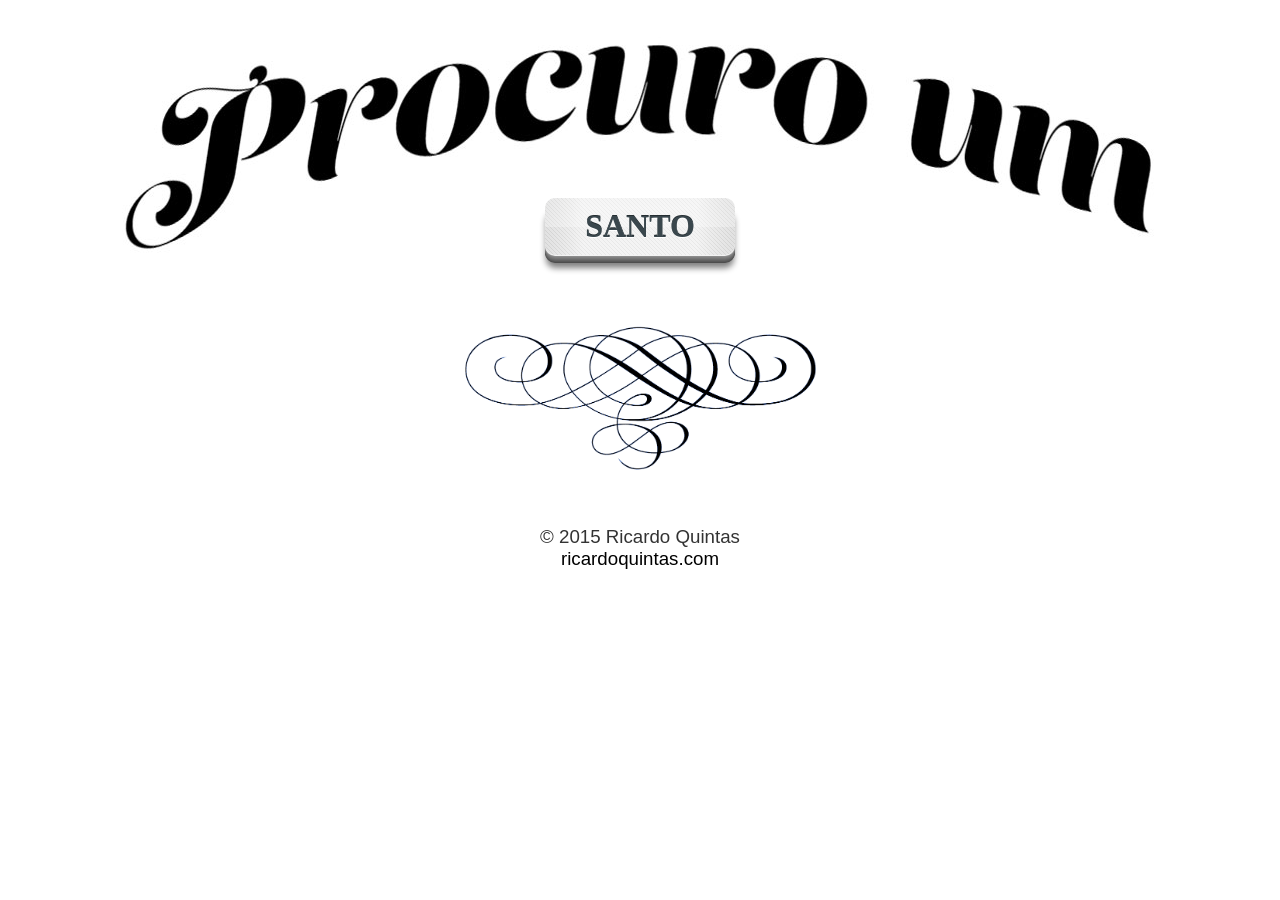
==== commit d90acf52: "added footer ricardo quintas" ====
--- a/index.html
+++ b/index.html
@@ -32,7 +32,6 @@
     <link rel="stylesheet" type="text/css" href="css/bookblock.css" />
     <link rel="stylesheet" type="text/css" href="css/custom.css" />
     <script src="js/modernizr.js"></script>
-  
 </head>
 
 <body>
@@ -46,6 +45,12 @@
                             <span>Santo</span>
                         </a>
                         <div><img class="ornament" src="img/ornament.png" alt=""></div>
+                        <div class="module-footer">
+                            <h3>© 2015 Ricardo Quintas 
+                            <br>
+                            <a href="http://www.ricardoquintas.com" target="_blank">ricardoquintas.com</a>
+                            </h3>
+                        </div>
                     </div>
                 </div>
                 <div class="bb-item" id="item2">
@@ -54,6 +59,12 @@
                             <a id="btn-back" href="#"></a>
                         </div>
                         <div class="content-here">
+                        </div>
+                        <div class="module-footer">
+                            <h3>© 2015 Ricardo Quintas 
+                            <br>
+                            <a href="http://www.ricardoquintas.com" target="_blank">ricardoquintas.com</a>
+                            </h3>
                         </div>
                     </div>
                 </div>
--- a/css/custom.css
+++ b/css/custom.css
@@ -183,7 +183,7 @@
 }
 
 .hero {
-    margin-top: 5%;
+    margin-top: 1%;
     max-width: 100%;
 }
 
@@ -279,6 +279,9 @@
     .saint-font-body {
         font-size: 20px !important;
     }
+    .font-bold {
+        font-size: 20px !important;
+    }
     #btn-santinho {
         margin-top: 50px;
         max-width: 80%;
@@ -289,11 +292,14 @@
 }
 
 @media screen and (max-width: 600px) {
+    .font-bold {
+        font-size: 20px !important;
+    }
     .saint-font-body {
         font-size: 20px !important;
     }
     .hero {
-        margin-top: 30%;
+        margin-top: 20%;
         max-width: 80%;
     }
     #btn-santinho {
@@ -332,3 +338,41 @@
         margin-top: -40px;
     }
 }
+/* =============================================================================
+ * MODULE FOOTER
+ * =============================================================================*/
+
+.module-footer {
+    padding: 50px;
+    height: 100px;
+    background: #fff;
+    text-align: center;
+}
+
+.module-footer h3 {
+    font-weight: 100;
+    padding-bottom: 80px;
+}
+
+.module-footer a {
+    text-decoration: none;
+    color: #000;
+}
+
+.module-footer a:hover {
+    text-decoration: none;
+    color: #A40000;
+}
+
+@media screen and (min-width: 0px) and (max-width: 767px) {
+    /*    .module-footer {
+        padding: 0;
+        width: 100%;
+        margin-top: 20px;
+        height: 50px;
+    }
+    .module-footer h3 {
+        padding: 0;
+        margin: 0;
+    }*/
+}
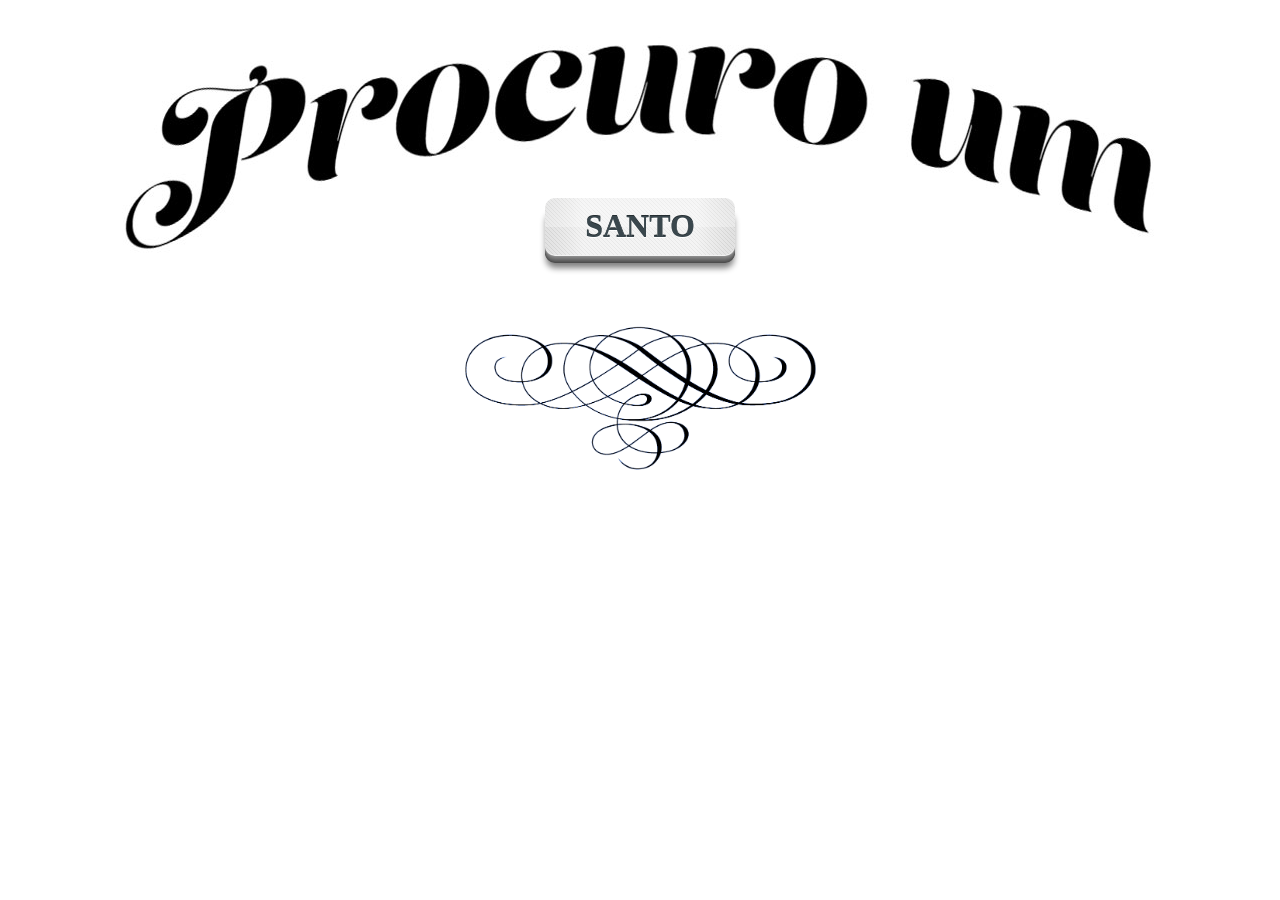
==== commit 2aa717ef: "fix footer" ====
--- a/index.html
+++ b/index.html
@@ -45,12 +45,12 @@
                             <span>Santo</span>
                         </a>
                         <div><img class="ornament" src="img/ornament.png" alt=""></div>
-                        <div class="module-footer">
+                     <!--    <div class="module-footer">
                             <h3>© 2015 Ricardo Quintas 
                             <br>
                             <a href="http://www.ricardoquintas.com" target="_blank">ricardoquintas.com</a>
                             </h3>
-                        </div>
+                        </div> -->
                     </div>
                 </div>
                 <div class="bb-item" id="item2">
@@ -60,12 +60,12 @@
                         </div>
                         <div class="content-here">
                         </div>
-                        <div class="module-footer">
+                 <!--        <div class="module-footer">
                             <h3>© 2015 Ricardo Quintas 
                             <br>
                             <a href="http://www.ricardoquintas.com" target="_blank">ricardoquintas.com</a>
                             </h3>
-                        </div>
+                        </div> -->
                     </div>
                 </div>
             </div>
